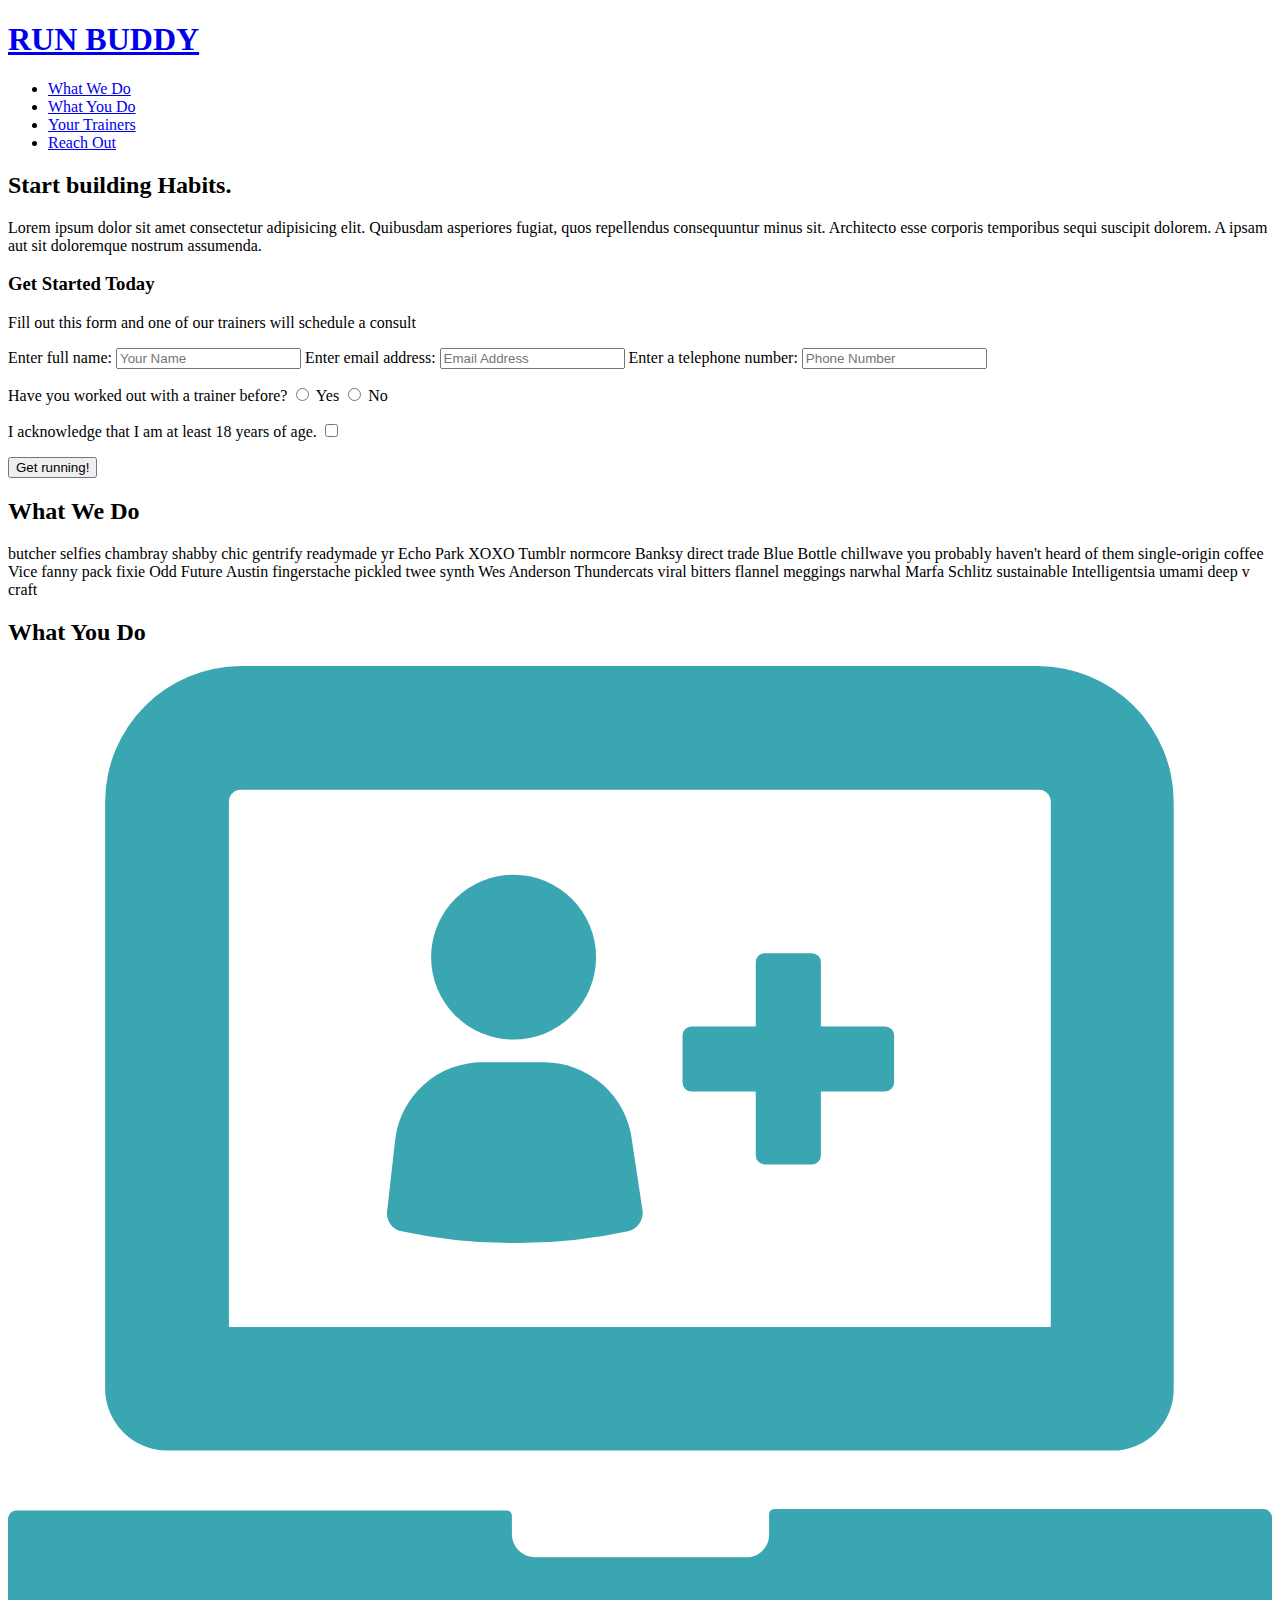
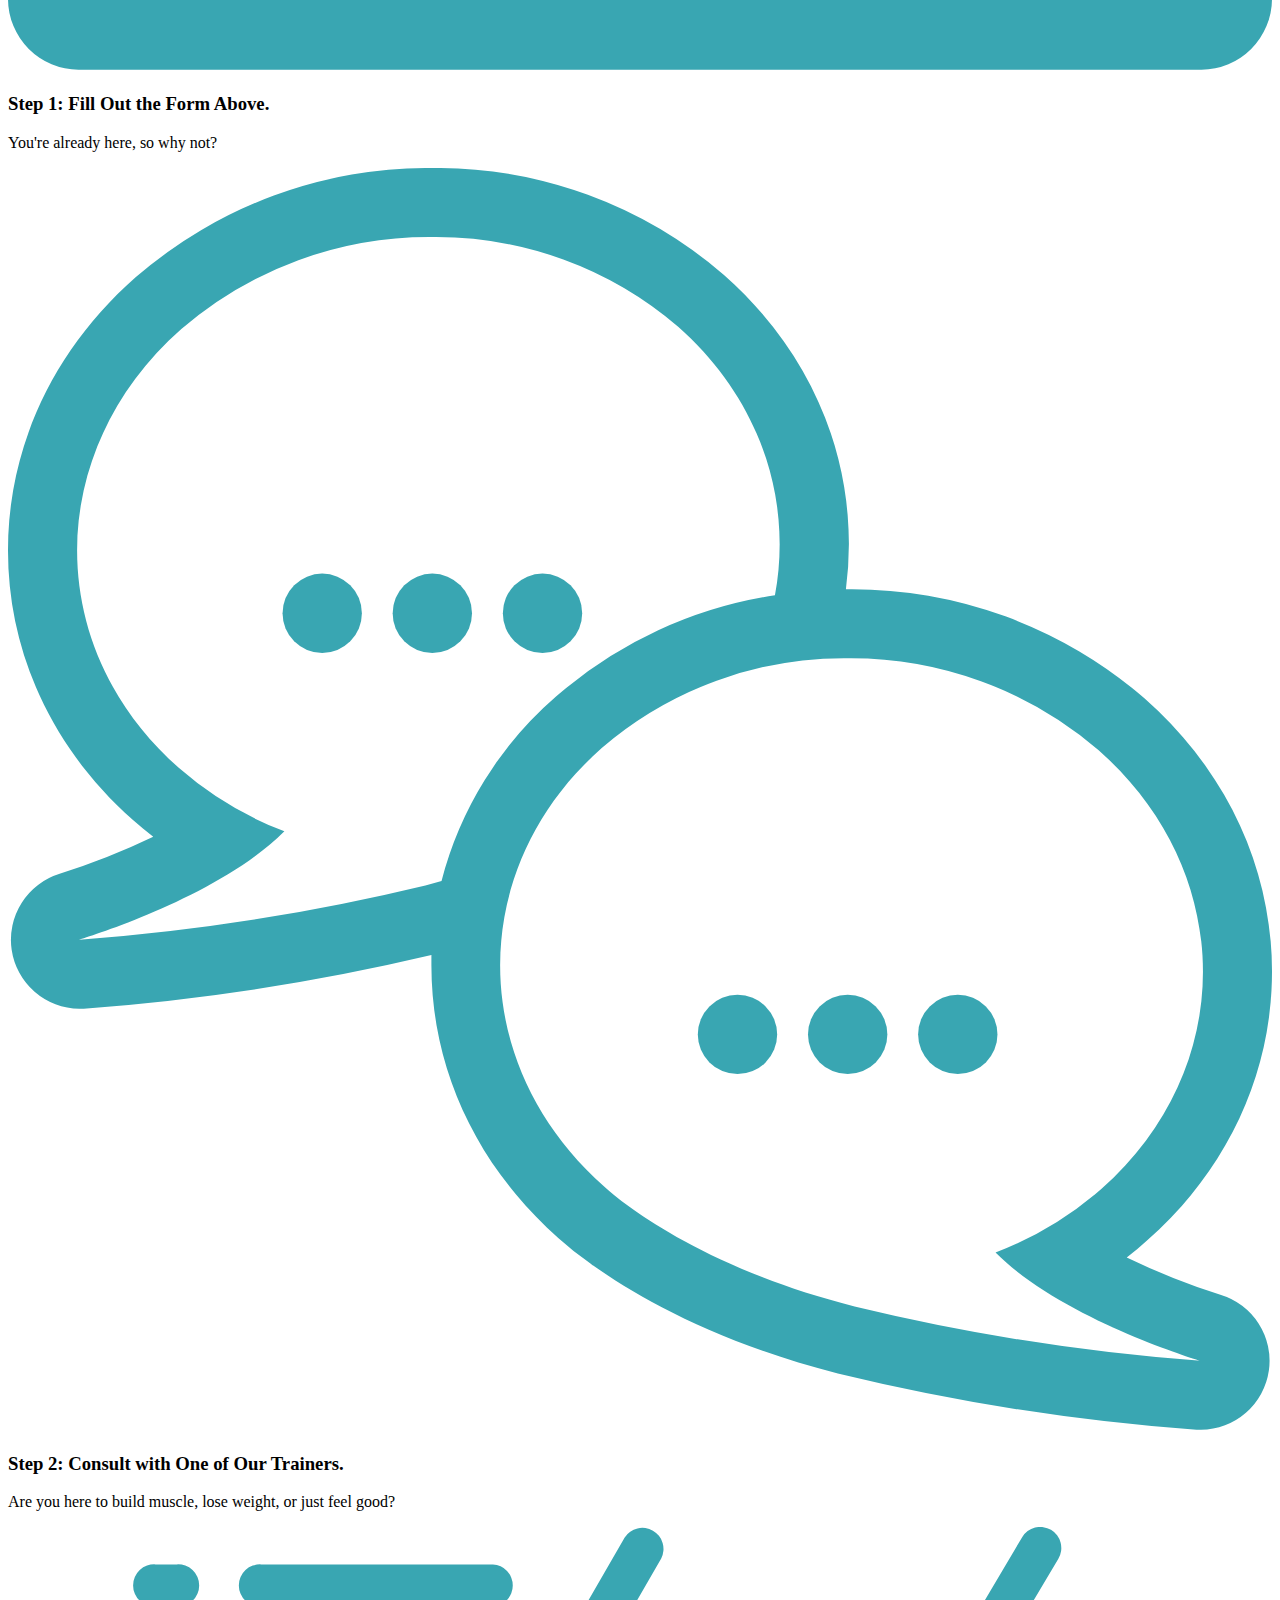
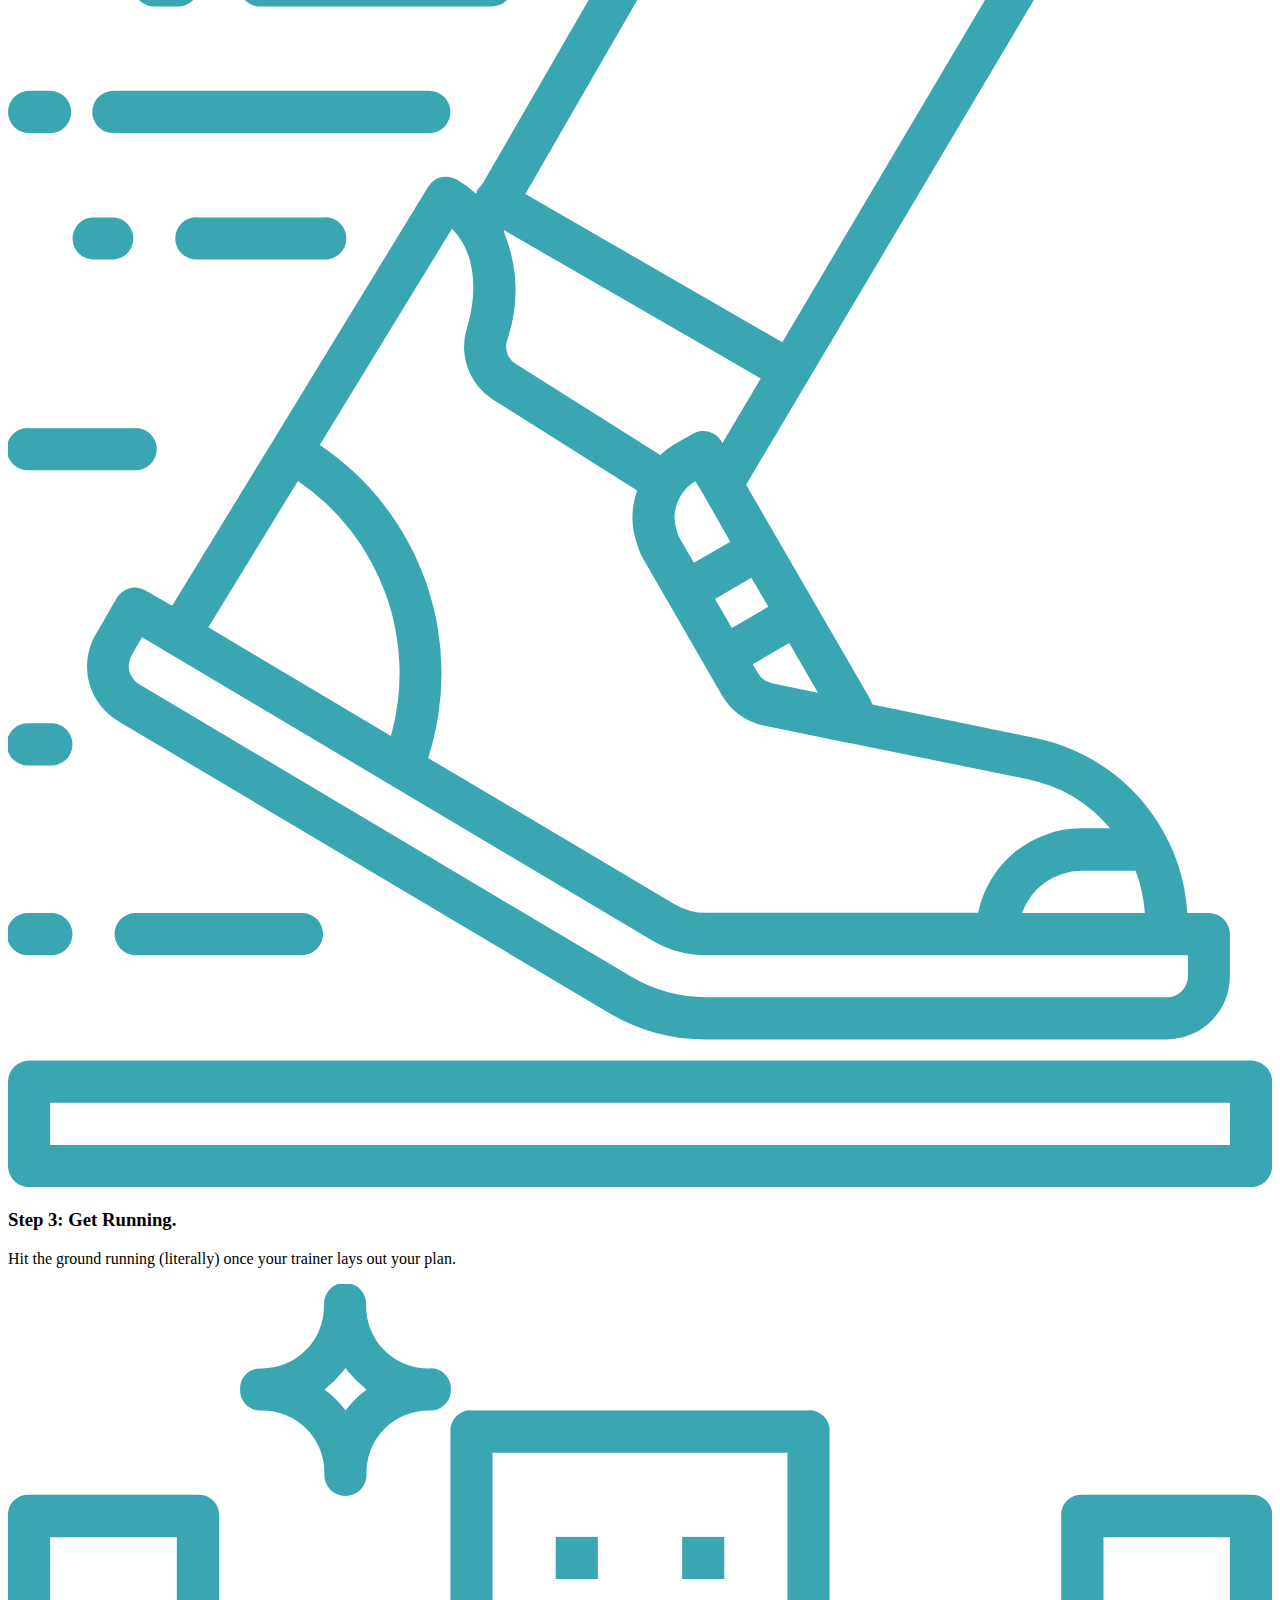
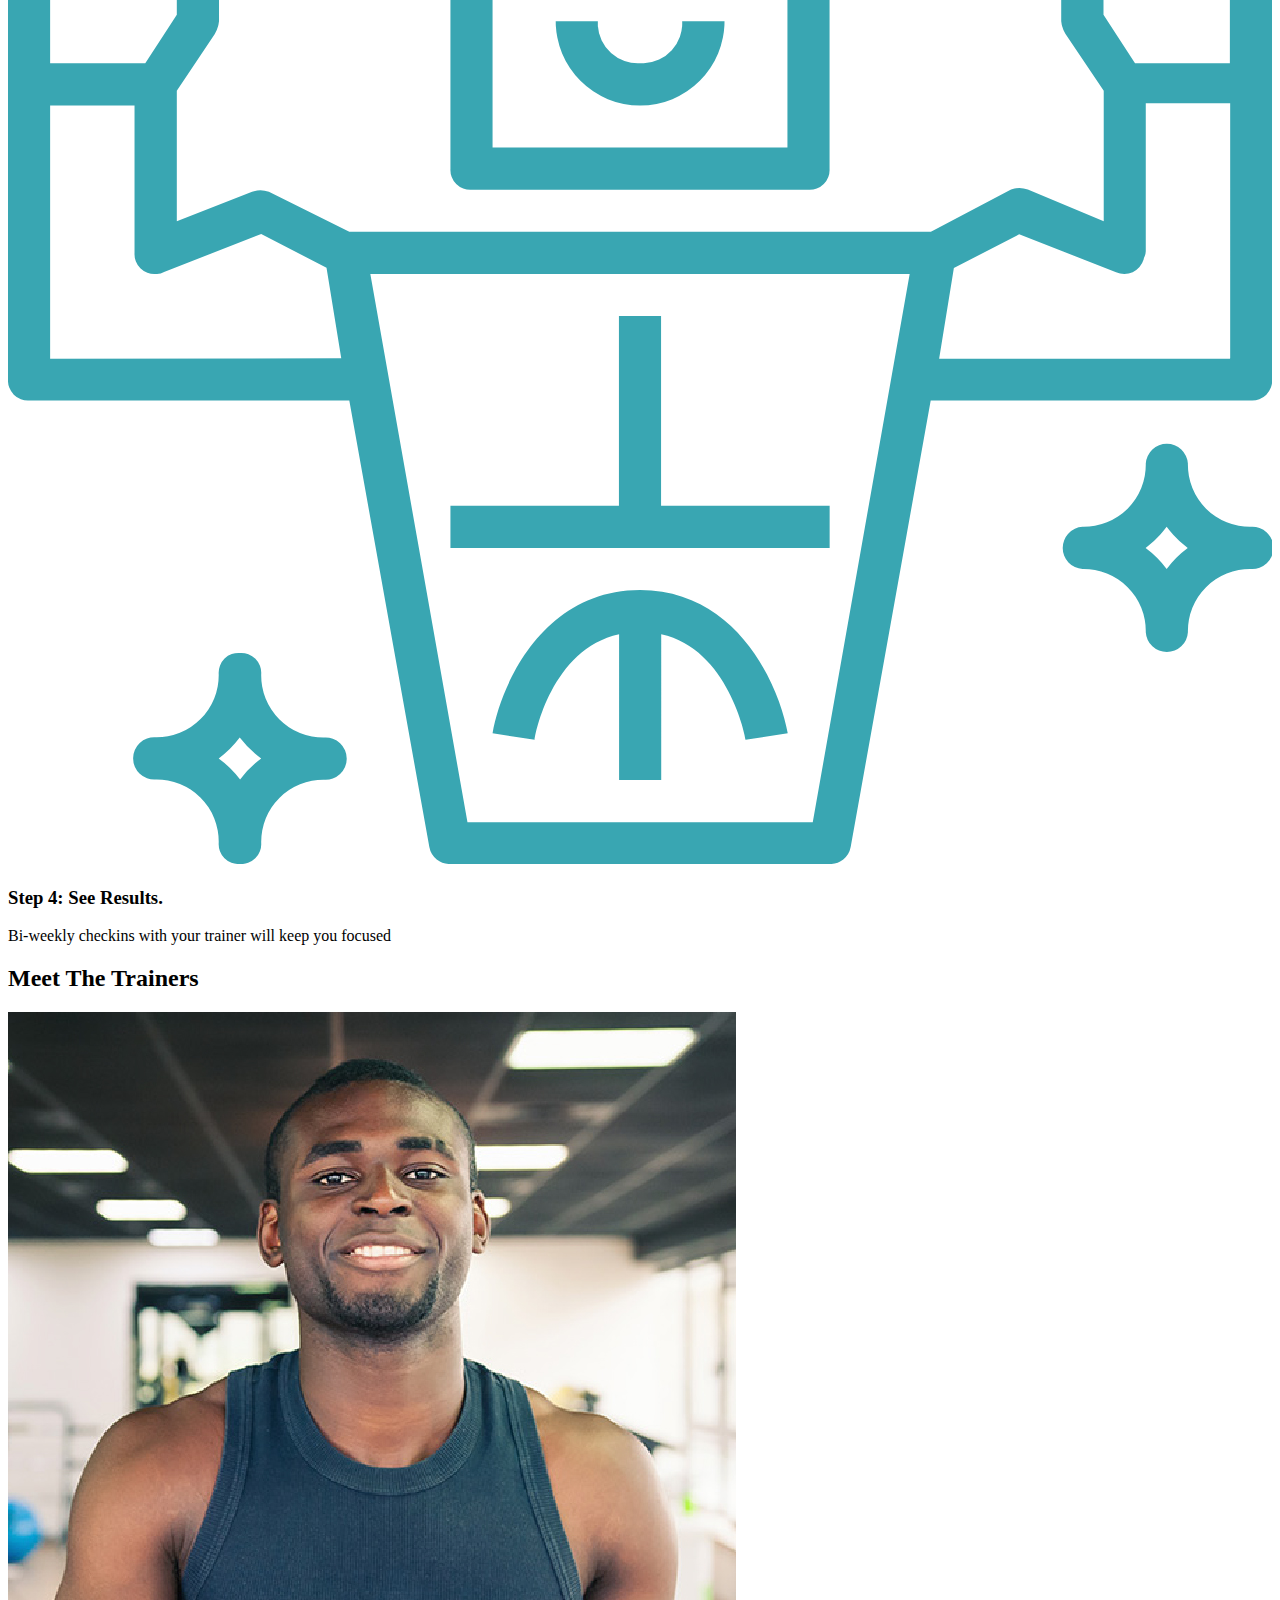
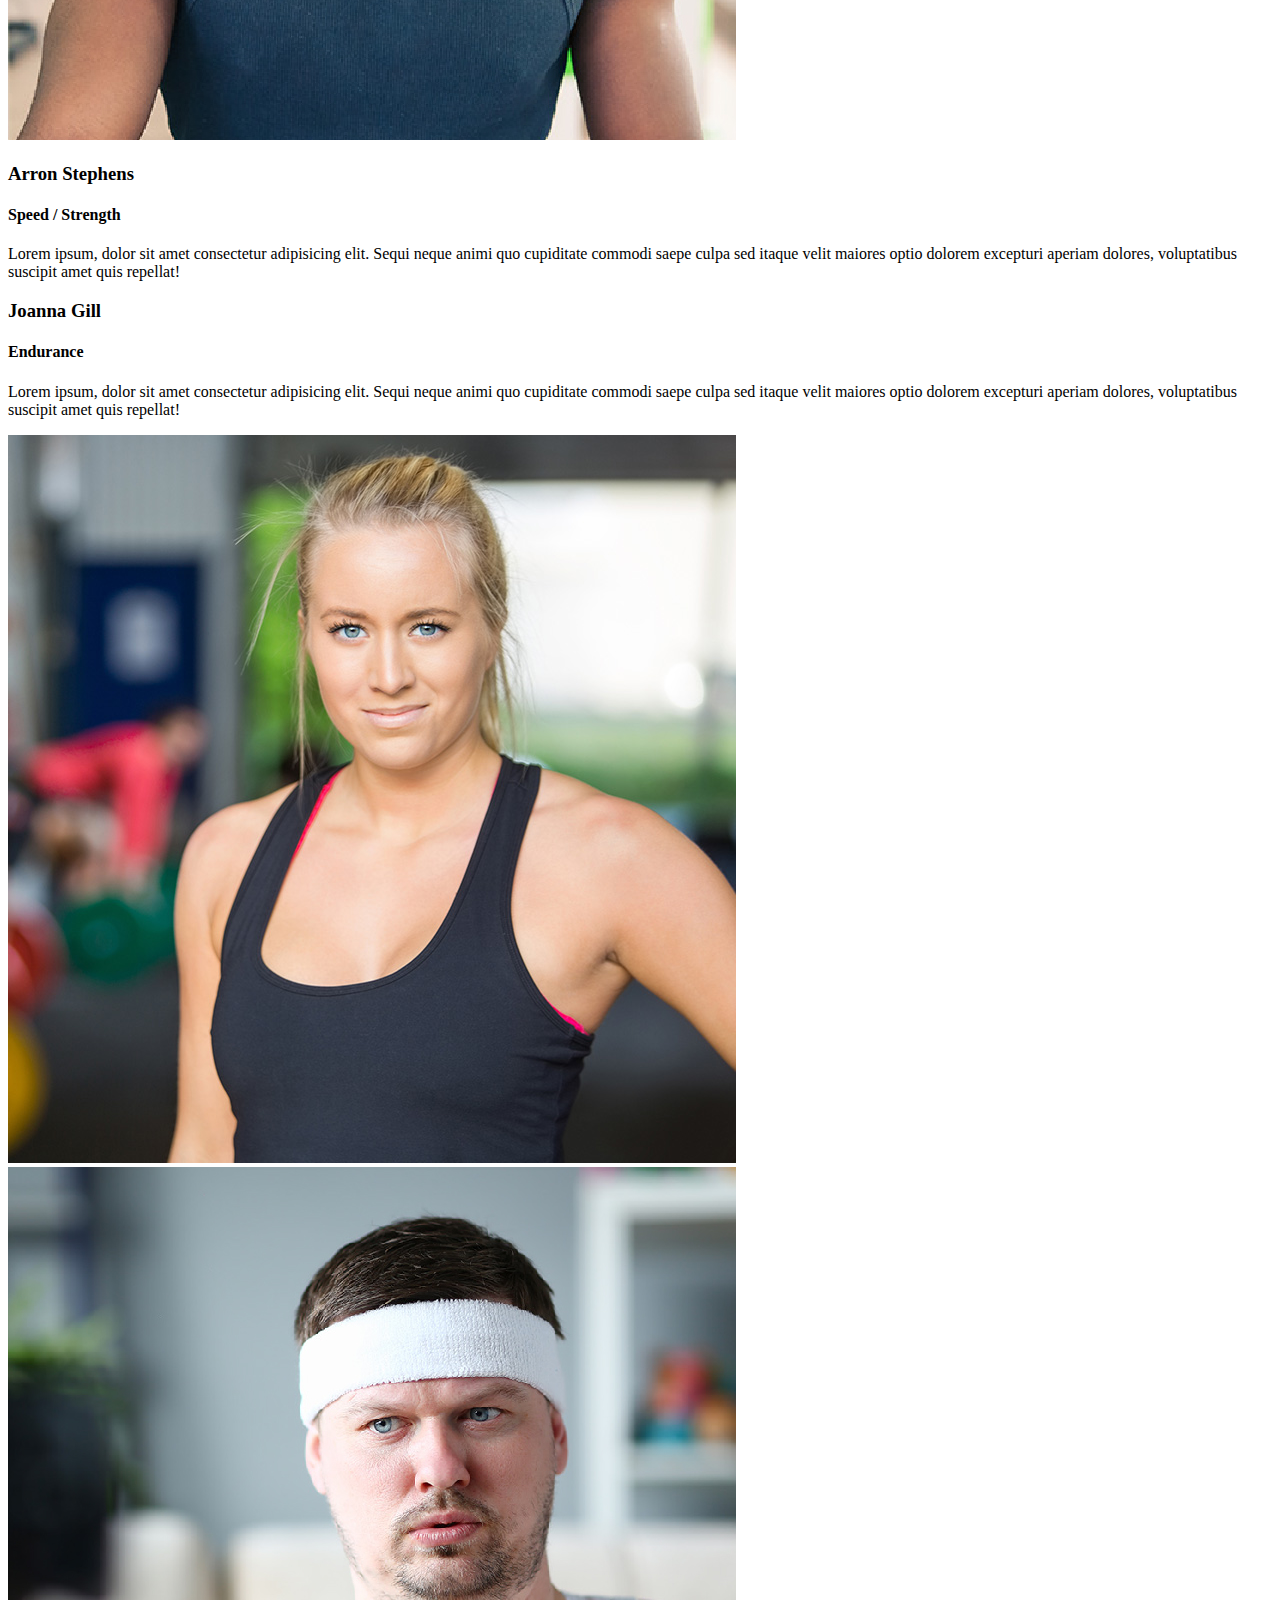
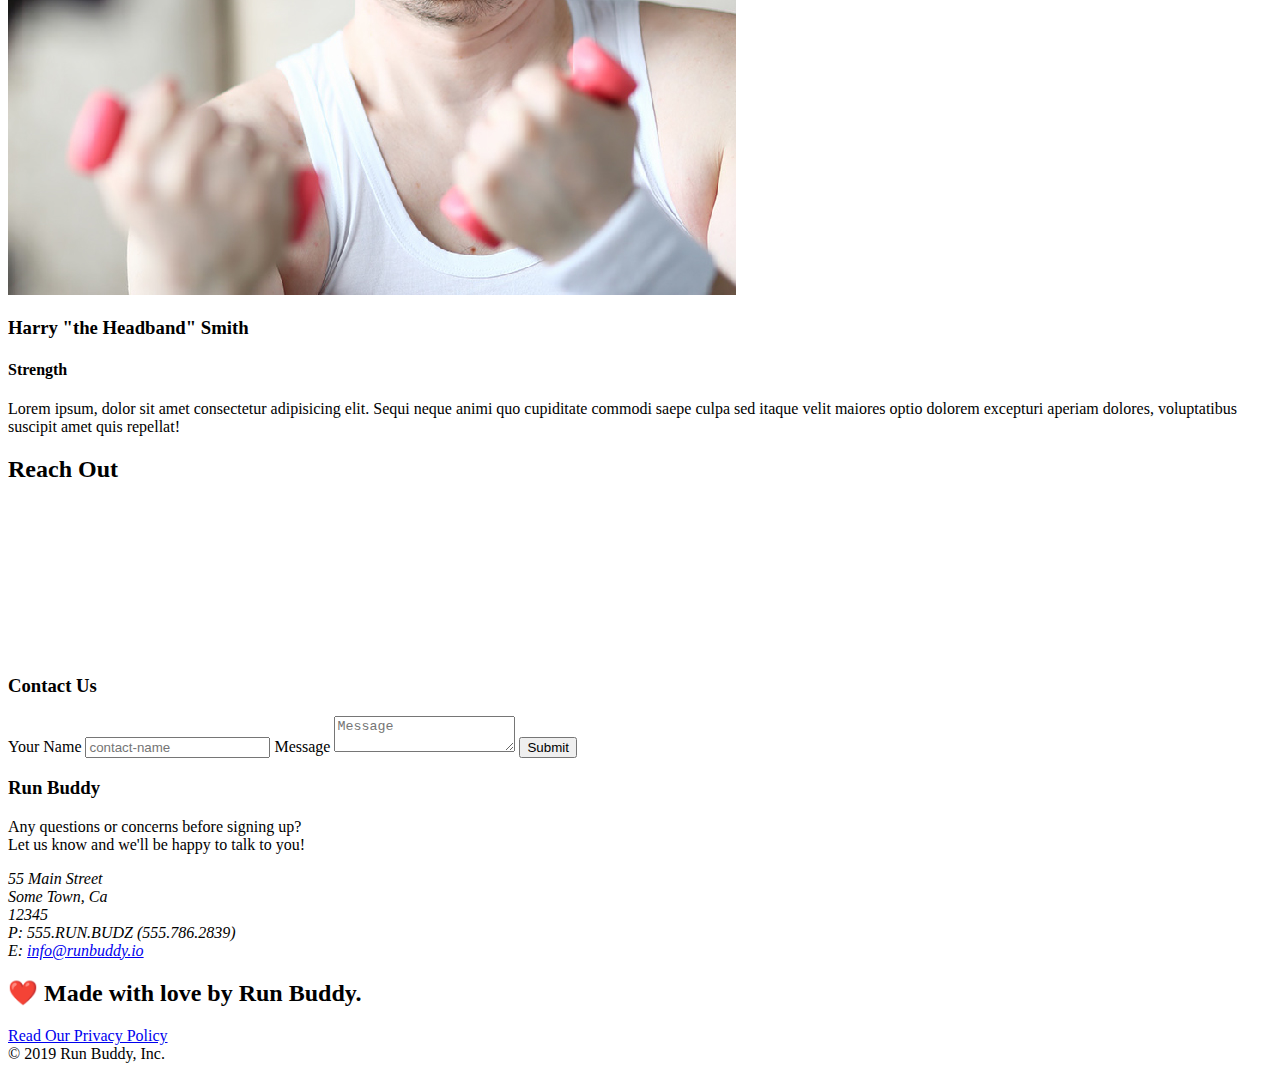
==== index.html @ 90f32eb1 "add flexbox to the hero" ====
<!DOCTYPE html>
<html lang="en">

<head>
  <meta charset="UTF-8" />
  <title>Run Buddy</title>
  <link rel="stylesheet" href="./assets/css/style.css" />
</head>

<body>
  <!-- navigation -->
  <header>
    <h1>
      <a href="/">
        RUN BUDDY
      </a>
    </h1>
    <nav>
      <!-- Unordered list element -->
      <ul>
        <!-- List item element-->
        <li>
          <!-- Anchor element -->
          <a href="#what-we-do">What We Do</a>
        </li>
        <li>
          <a href="#what-you-do">What You Do</a>
        </li>
        <li>
          <a href="#your-trainers">Your Trainers</a>
        </li>
        <li>
          <a href="#reach-out">Reach Out</a>
        </li>
      </ul>
    </nav>
  </header>

  <!-- hero/jumbotron -->
  <section class="hero">

    <div class="hero-cta"> 
      <h2>Start building Habits.</h2>
      <p>Lorem ipsum dolor sit amet consectetur adipisicing elit. Quibusdam asperiores fugiat, quos repellendus consequuntur minus sit. Architecto esse corporis temporibus sequi suscipit dolorem. A ipsam aut sit doloremque nostrum assumenda.</p>
    </div>

    <div class="hero-form">
        <h3>Get Started Today</h3>
        <p>Fill out this form and one of our trainers will schedule a consult</p>
      <form>
        <label for="name">Enter full name:</label>
        <input type="text" placeholder="Your Name" name="name" id="name" class="form-input" />
        <label for="email">Enter email address:</label>
        <input type="text" placeholder="Email Address" name="email" id="email" class="form-input" />
        <label for="phone">Enter a telephone number:</label>
        <input type="text" placeholder="Phone Number" name="phone" id="phone" class="form-input" />
        <p>
          Have you worked out with a trainer before?
          <input type="radio" name="trainer-confirm" id="trainer-yes" />
          <label for="trainer-yes">Yes</label>
          <input type="radio" name="trainer-confirm" id="trainer-no" />
          <label for="trainer-no">No</label>
        </p>
        <p>
          <label for="checkbox">
            I acknowledge that I am at least 18 years of age.
          </label>
          <input type="checkbox" name="checkpoint1" id="checkbox" />
        </p>
        <button type="submit">
          Get running!
        </button>
      </form>
    </div>
    
  </section>

  <!-- "what we do" section -->
  <section id="what-we-do" class="intro">
    <h2 class="section-title primary-border">What We Do</h2>
    <p>
      butcher selfies chambray shabby chic gentrify readymade yr Echo Park XOXO Tumblr normcore Banksy direct trade Blue
      Bottle chillwave you probably haven't heard of them single-origin coffee Vice fanny pack fixie Odd Future Austin
      fingerstache pickled twee synth Wes Anderson Thundercats viral bitters flannel meggings narwhal Marfa Schlitz
      sustainable Intelligentsia umami deep v craft
    </p>
  </section>

  <!-- "what you do" section -->
  <section id="what-you-do" class="steps">
    <h2 class="section-title secondary-border">What You Do</h2>

    <div>
      <img src="./assets/images/step-1.svg" alt="" />
      <h3>Step 1: <span>Fill Out the Form Above.</span></h3>
      <p>You're already here, so why not?</p>
    </div>

    <div>
      <img src="./assets/images/step-2.svg" alt="" />
      <h3>Step 2: <span>Consult with One of Our Trainers.</span></h3>
      <p>Are you here to build muscle, lose weight, or just feel good?</p>
    </div>

    <div>
      <img src="./assets/images/step-3.svg" alt="" />
      <h3>Step 3: <span>Get Running.</span></h3>
      <p>Hit the ground running (literally) once your trainer lays out your plan.</p>
    </div>

    <div>
      <img src="./assets/images/step-4.svg" alt="" />
      <h3>Step 4: <span>See Results.</span></h3>
      <p>Bi-weekly checkins with your trainer will keep you focused</p>
    </div>
  </section>

  <!-- "meet the trainers" section -->
  <section id="your-trainers" class="trainers">
    <h2 class="section-title primary-border">Meet The Trainers</h2>
    <article class="trainer">
      <img src="./assets/images/trainer-1.jpg" alt="Arron Stephens in his workout clothes, ready to pump iron" />
      <div class="trainer-bio text-left">
        <h3>Arron Stephens</h3>
        <h4>Speed / Strength</h4>
        <p>
          Lorem ipsum, dolor sit amet consectetur adipisicing elit. Sequi neque animi quo cupiditate commodi saepe culpa
          sed
          itaque velit maiores optio dolorem excepturi aperiam dolores, voluptatibus suscipit amet quis repellat!
        </p>
      </div>
    </article>

    <!-- second trainer bio -->
    <article class="trainer">
      <div class="trainer-bio text-right">
        <h3>Joanna Gill</h3>
        <h4>Endurance</h4>
        <p>
          Lorem ipsum, dolor sit amet consectetur adipisicing elit. Sequi neque animi quo cupiditate commodi saepe culpa
          sed
          itaque velit maiores optio dolorem excepturi aperiam dolores, voluptatibus suscipit amet quis repellat!
        </p>
      </div>
      <img src="./assets/images/trainer-2.jpg" alt="Joanna Gill cooling off after a workout" />
    </article>

    <!-- third trainer bio -->
    <article class="trainer">
      <img src="./assets/images/trainer-3.jpg"
        alt="Harry Smith wearing a headband and lifting comically small pink weights" />
      <div class="trainer-bio text-left">
        <h3>Harry "the Headband" Smith</h3>
        <h4>Strength</h4>
        <p>
          Lorem ipsum, dolor sit amet consectetur adipisicing elit. Sequi neque animi quo cupiditate commodi saepe culpa
          sed
          itaque velit maiores optio dolorem excepturi aperiam dolores, voluptatibus suscipit amet quis repellat!
        </p>
      </div>
    </article>
  </section>

  <!-- "reach out" section -->
  <section id="reach-out" class="contact">
    <h2 class="section-title secondary-border">Reach Out</h2>
    <div class="contact-info">
      <iframe 
        src="https://www.google.com/maps/embed?pb=!1m18!1m12!1m3!1d3147.1079747227936!2d-120.42364418397035!3d37.92790791110593!2m3!1f0!2f0!3f0!3m2!1i1024!2i768!4f13.1!3m3!1m2!1s0x8090c49129b6ac57%3A0xb56c7eb95a2cd8bd!2sMain%20St%2C%20California%2095327!5e0!3m2!1sen!2sus!4v1616426329495!5m2!1sen!2sus"
        style="border:0;" 
        allowfullscreen=""
        loading="lazy">
      </iframe>

      <div class="contact-form">
        <h3>Contact Us</h3>
        <form>
          <label for="contact-name">Your Name</label>
          <input type="text" placeholder="contact-name" id="contact-name"/>

          <label for="contact-message">Message</label>
          <textarea placeholder="Message" id="contact-message"></textarea>

          <button type="submit">Submit</button>
        </form>
      </div> 

      <div>
        <h3>Run Buddy</h3>
        <p>
          Any questions or concerns before signing up?
          <br />
          Let us know and we'll be happy to talk to you!
        </p>
        <address>
          55 Main Street <br />
          Some Town, Ca <br />
          12345<br />
          P: 555.RUN.BUDZ (555.786.2839)<br />
          E: <a href="mailto:info@runbuddy.io">info@runbuddy.io</a>
        </address>
      </div>
    </div>
  </section>

  <!-- footer -->
  <footer>
    <h2>❤️ Made with love by Run Buddy.</h2>
    <div>
      <a href="./privacy-policy.html">Read Our Privacy Policy</a><br />
      &copy; 2019 Run Buddy, Inc.
    </div>
  </footer>
</body>

</html>
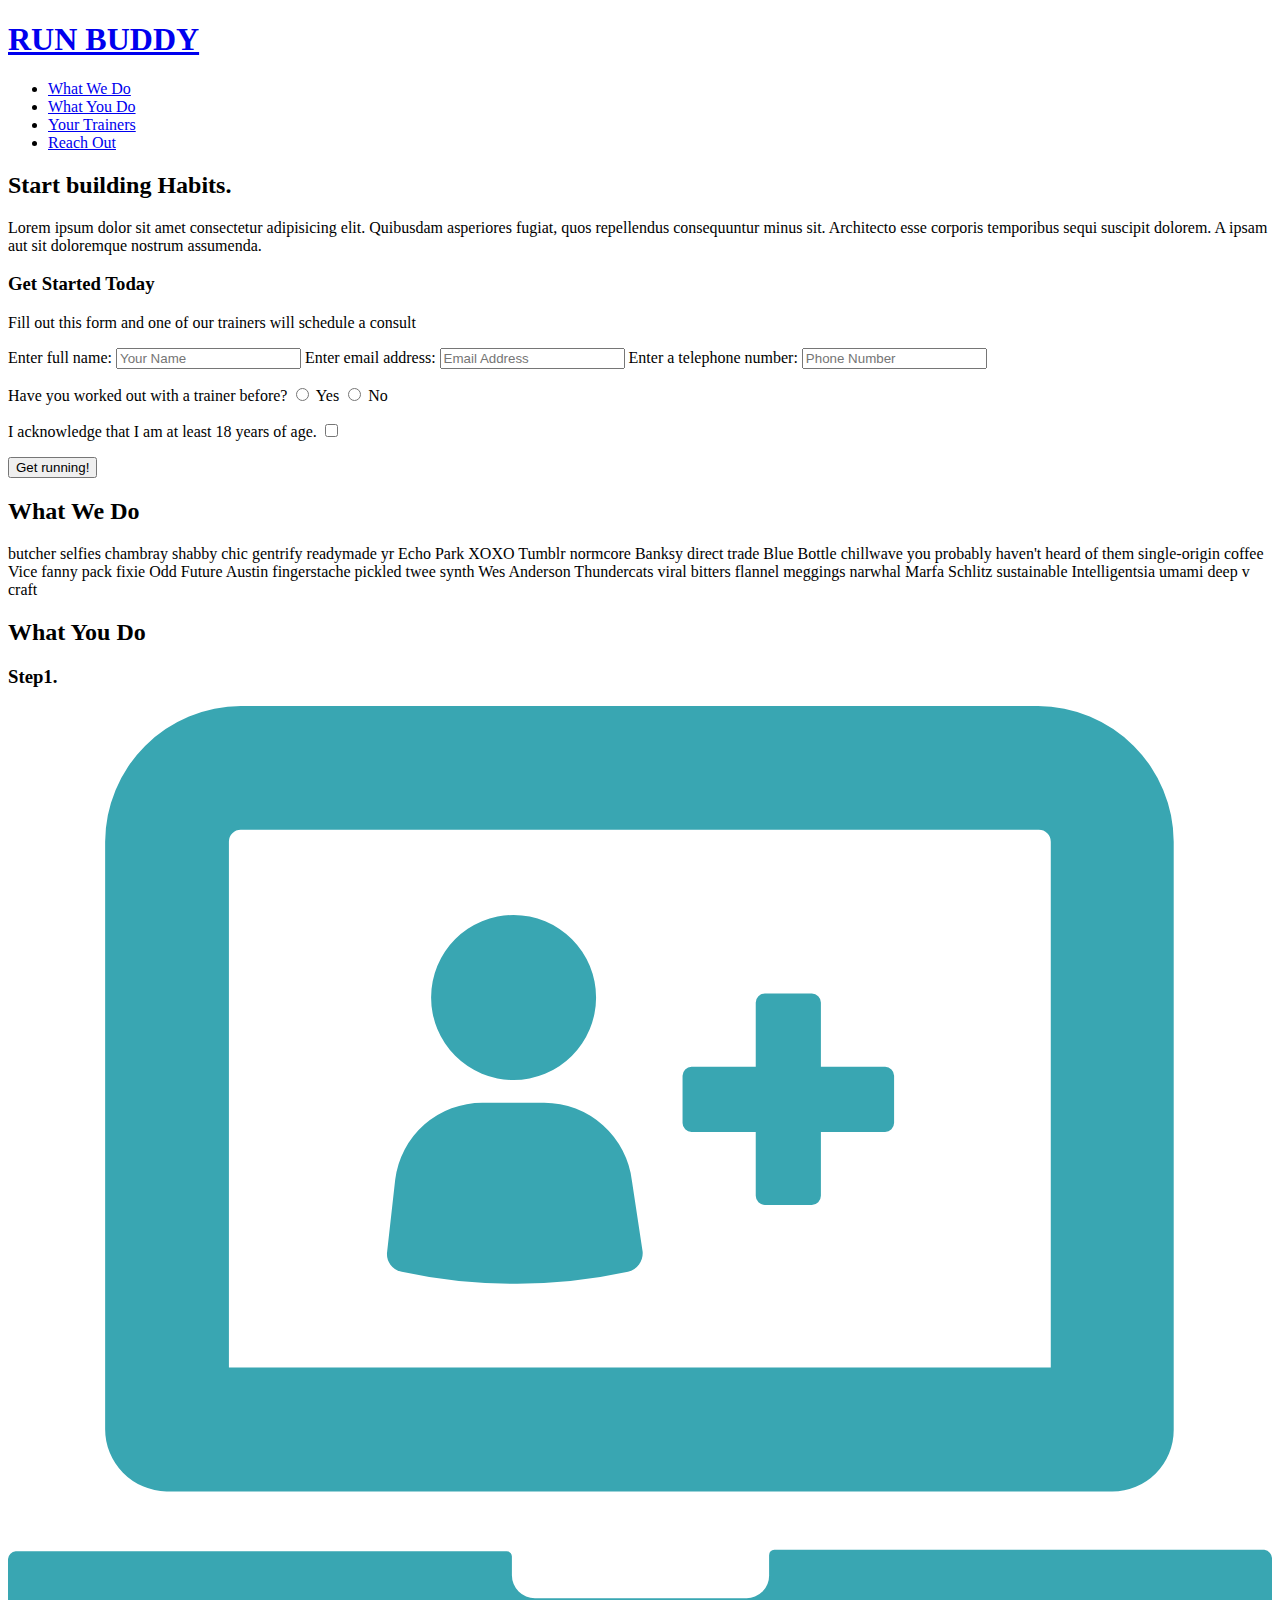
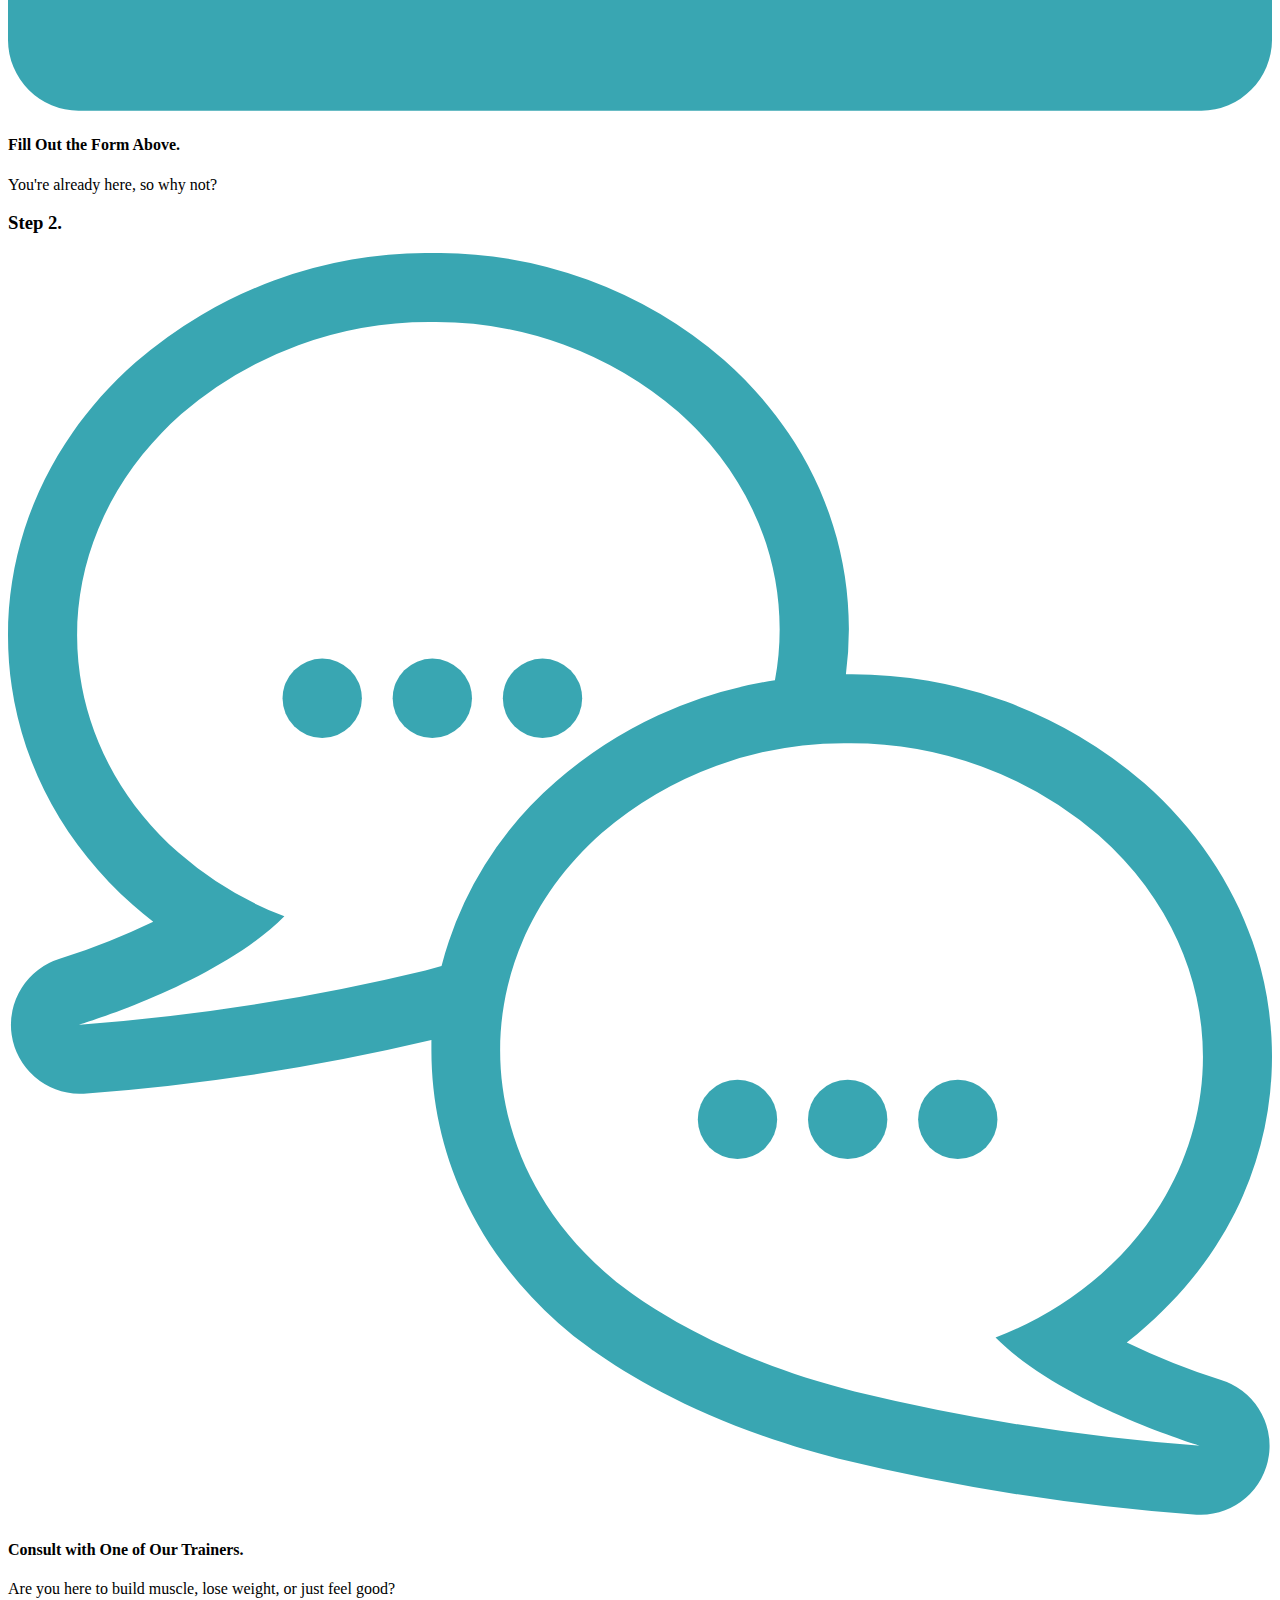
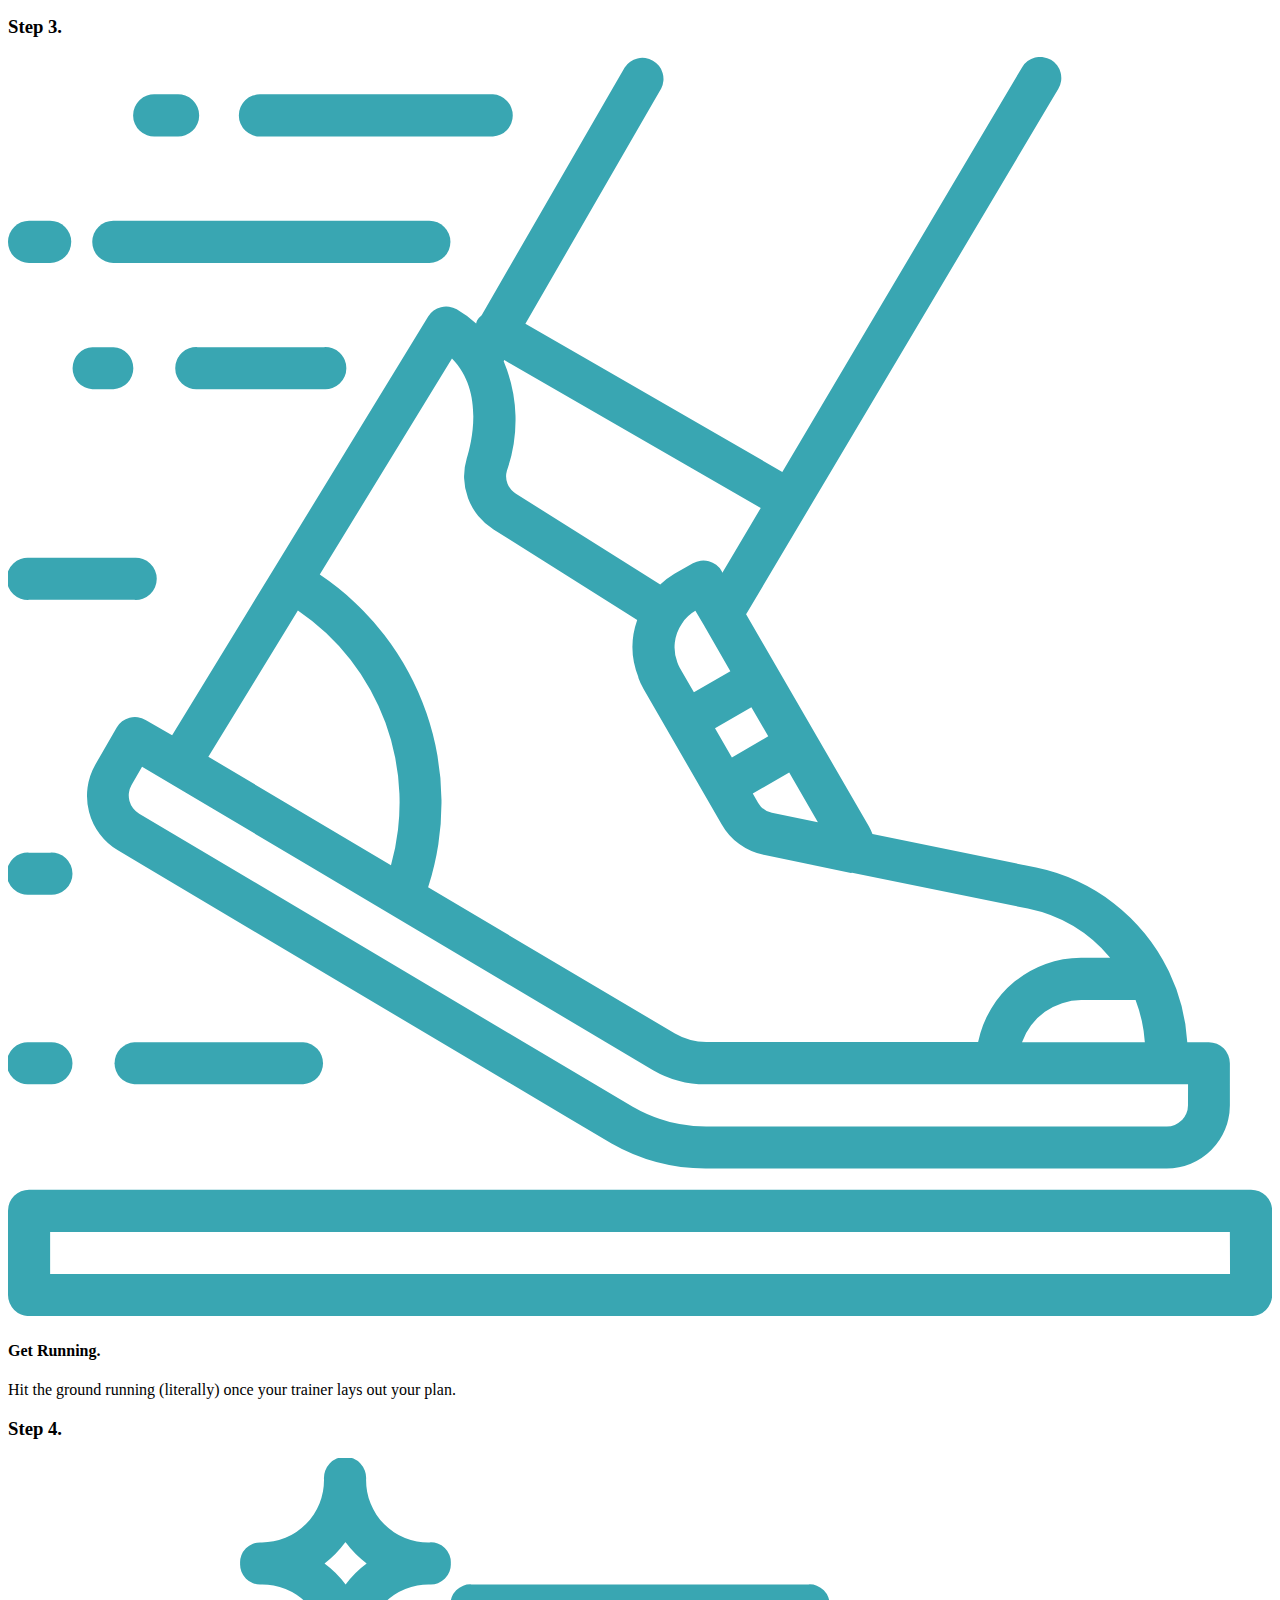
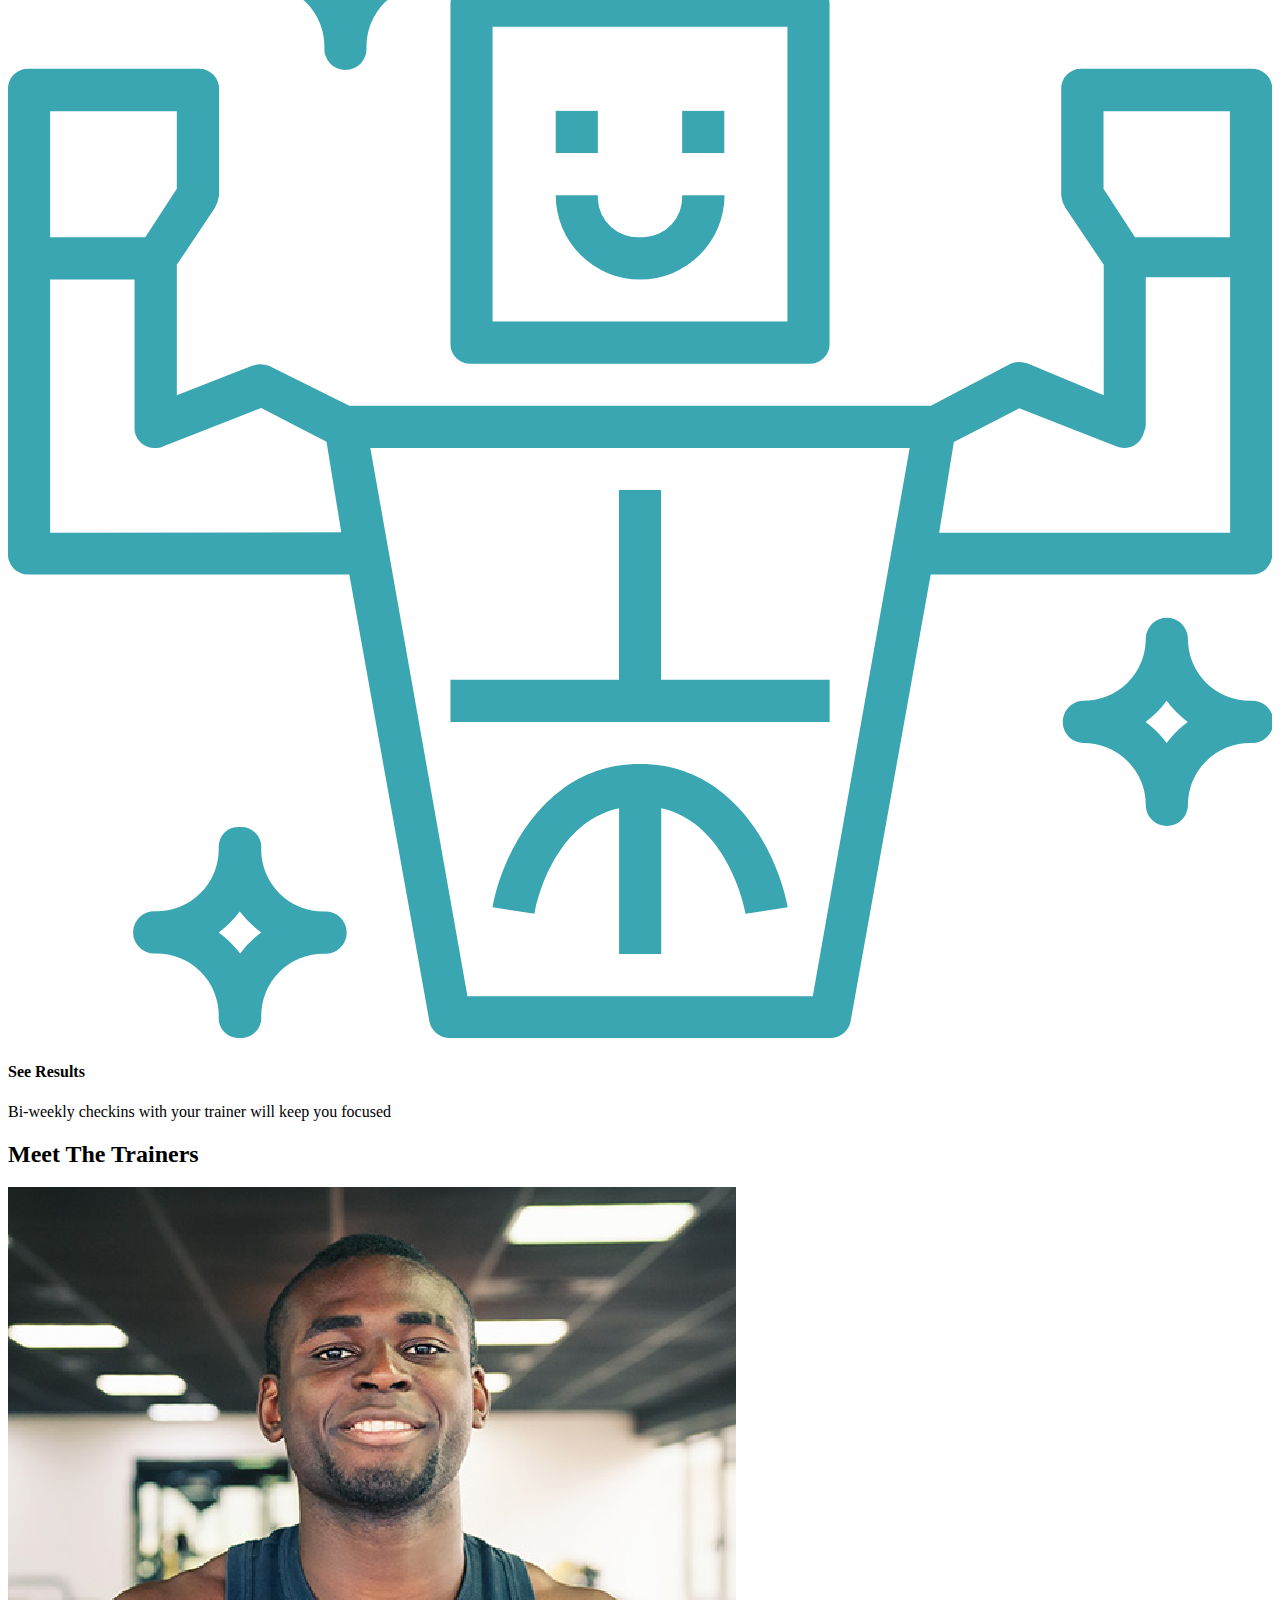
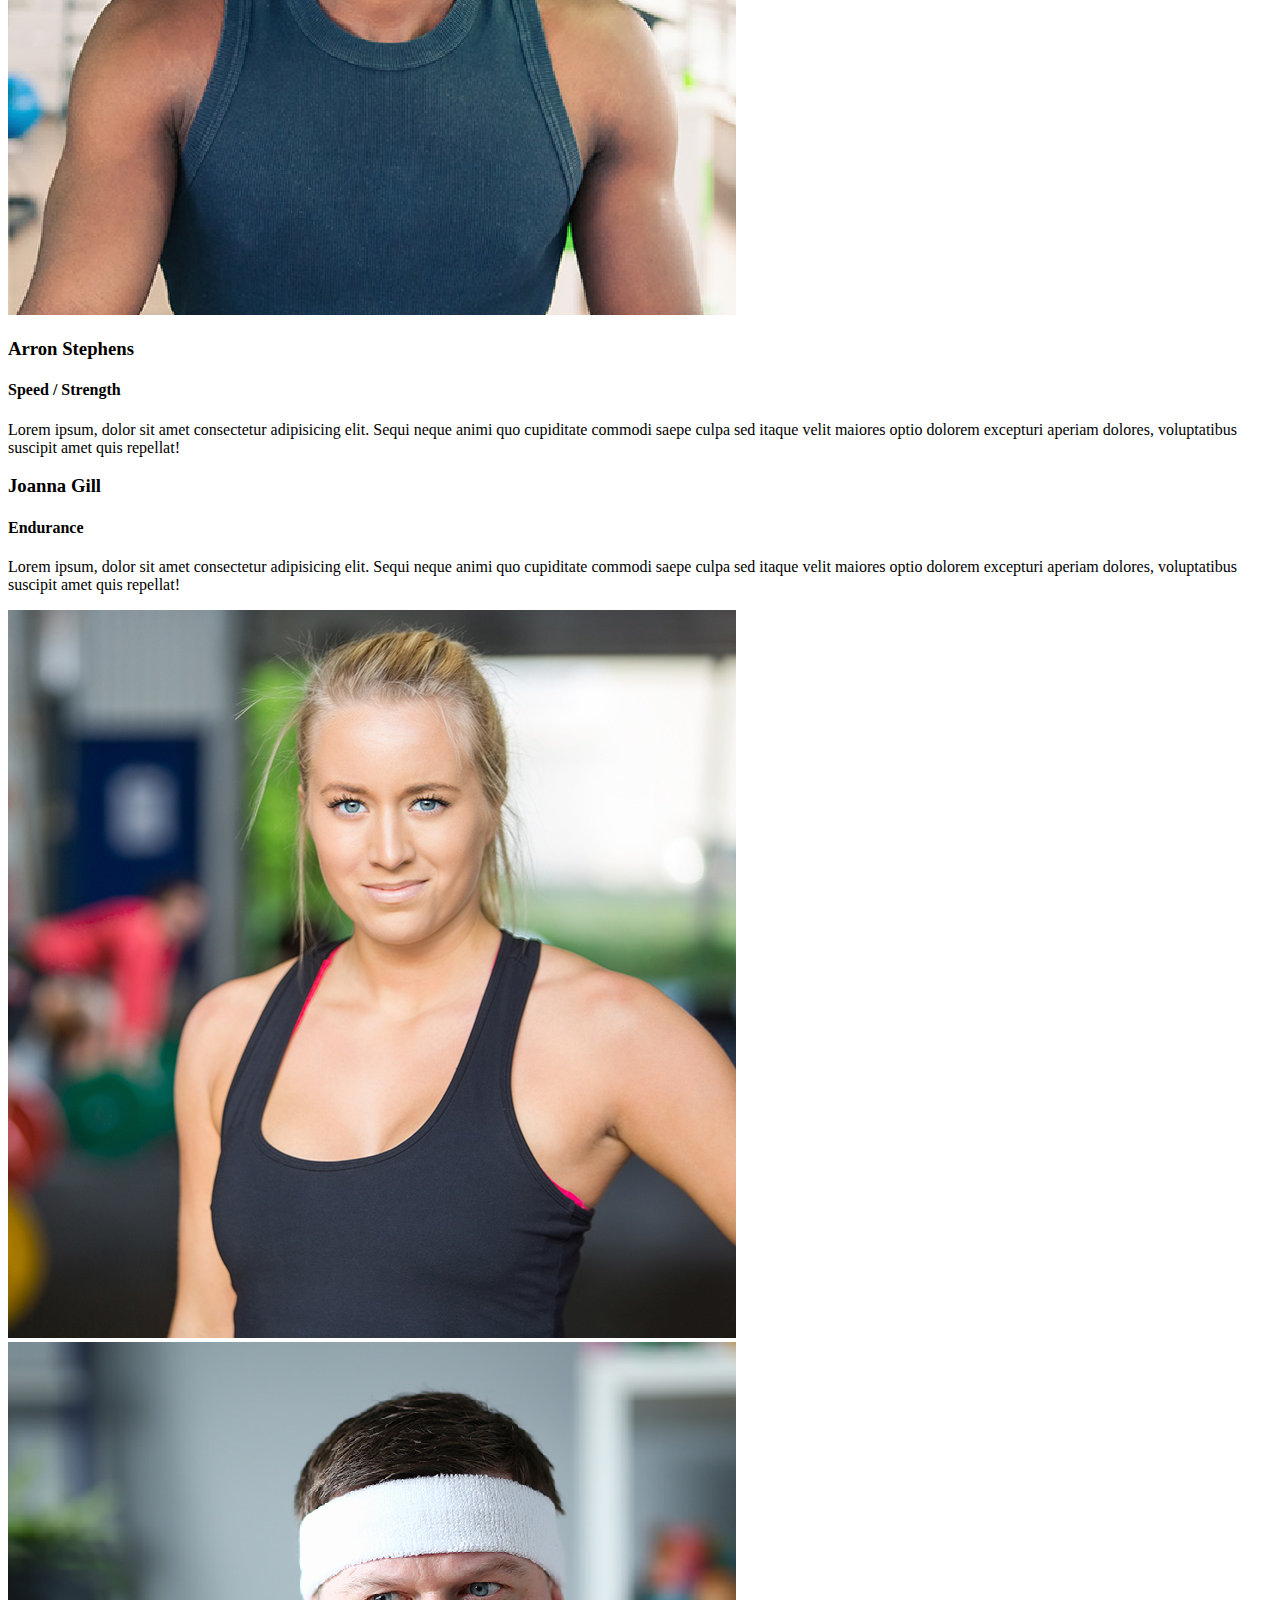
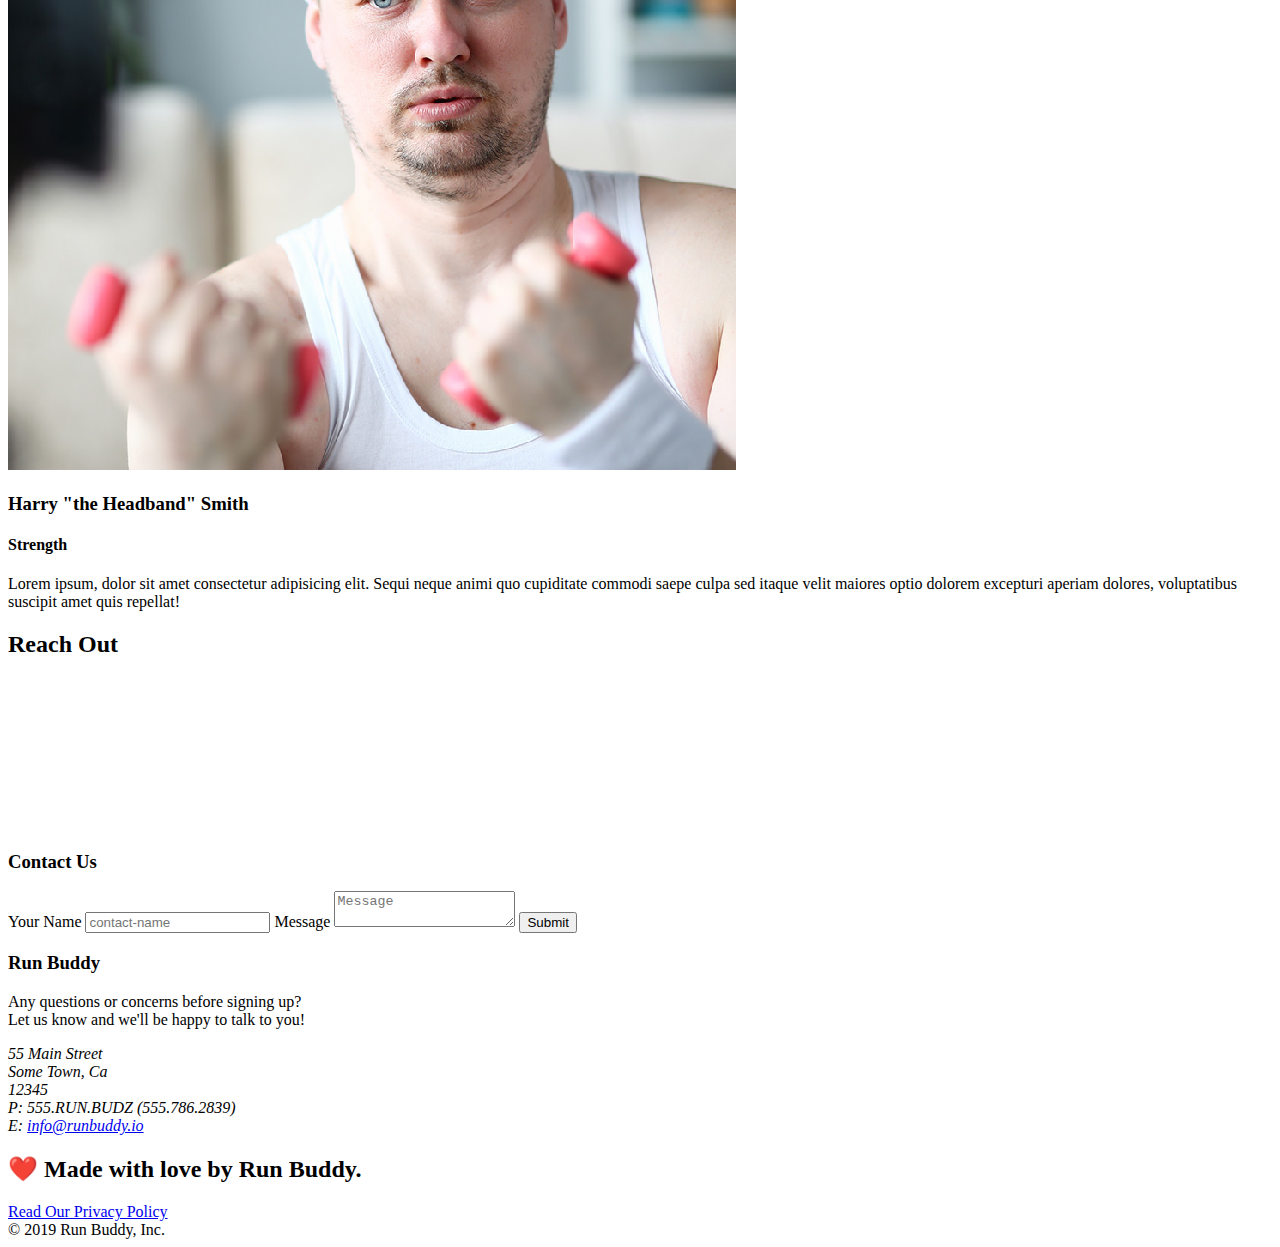
==== commit f4080440: "add flexbox to the steps" ====
--- a/index.html
+++ b/index.html
@@ -72,52 +72,96 @@
         </button>
       </form>
     </div>
-    
+
   </section>
 
   <!-- "what we do" section -->
   <section id="what-we-do" class="intro">
-    <h2 class="section-title primary-border">What We Do</h2>
-    <p>
+    <div class="flex-row">
+      <h2 class="section-title primary-border">
+        What We Do
+      </h2>
+    </div>
+    <div class="flex-row">
+      <p>
       butcher selfies chambray shabby chic gentrify readymade yr Echo Park XOXO Tumblr normcore Banksy direct trade Blue
       Bottle chillwave you probably haven't heard of them single-origin coffee Vice fanny pack fixie Odd Future Austin
       fingerstache pickled twee synth Wes Anderson Thundercats viral bitters flannel meggings narwhal Marfa Schlitz
       sustainable Intelligentsia umami deep v craft
-    </p>
+      </p>
+    </div> 
   </section>
 
   <!-- "what you do" section -->
   <section id="what-you-do" class="steps">
-    <h2 class="section-title secondary-border">What You Do</h2>
-
-    <div>
-      <img src="./assets/images/step-1.svg" alt="" />
-      <h3>Step 1: <span>Fill Out the Form Above.</span></h3>
-      <p>You're already here, so why not?</p>
-    </div>
-
-    <div>
-      <img src="./assets/images/step-2.svg" alt="" />
-      <h3>Step 2: <span>Consult with One of Our Trainers.</span></h3>
-      <p>Are you here to build muscle, lose weight, or just feel good?</p>
-    </div>
-
-    <div>
-      <img src="./assets/images/step-3.svg" alt="" />
-      <h3>Step 3: <span>Get Running.</span></h3>
-      <p>Hit the ground running (literally) once your trainer lays out your plan.</p>
-    </div>
-
-    <div>
-      <img src="./assets/images/step-4.svg" alt="" />
-      <h3>Step 4: <span>See Results.</span></h3>
-      <p>Bi-weekly checkins with your trainer will keep you focused</p>
+
+    <div class="flex-row">
+      <h2 class="section-title secondary-border">
+        What You Do
+      </h2>
+    </div>
+
+    <div class="step">
+      <h3>Step1.</h3>
+      <div class="step-info">
+        <div class="step-image">
+          <img src="./assets/images/step-1.svg" alt="" />
+        </div>
+        <div class="step-text">
+          <h4>Fill Out the Form Above.</h4>
+          <p>You're already here, so why not?</p>
+        </div>  
+      </div>
+    </div>
+
+    <div class="step">
+      <h3>Step 2.</h3>
+      <div class="step-info">
+         <div class="step-image">
+           <img src="./assets/images/step-2.svg" alt="" />
+         </div>
+        <div class="step-text">
+          <h4>Consult with One of Our Trainers.</h4>
+          <p>Are you here to build muscle, lose weight, or just feel good?</p>
+         </div>
+       </div>
+    </div>     
+
+    <div class="step">
+      <h3>Step 3.</h3>
+      <div class="step-info">
+        <div class="step-image">
+          <img src="./assets/images/step-3.svg" alt="" />
+        </div>
+        <div class="step-text">
+          <h4>Get Running.</h4>
+          <p>Hit the ground running (literally) once your trainer lays out your plan.</p>
+        </div>
+      </div>      
+    </div>
+
+    <div class="step">
+      <h3>Step 4.</h3>
+      <div class="step-info">
+        <div class="step-image">
+          <img src="./assets/images/step-4.svg" alt="" />
+        </div>
+        <div class="step-text">
+          <h4>See Results</h4>
+          <p>Bi-weekly checkins with your trainer will keep you focused</p>
+        </div>
+      </div>      
     </div>
   </section>
 
   <!-- "meet the trainers" section -->
   <section id="your-trainers" class="trainers">
-    <h2 class="section-title primary-border">Meet The Trainers</h2>
+    <div class="flex-row">
+      <h2 class="section-title primary-border">
+        Meet The Trainers
+      </h2>
+    </div>
+
     <article class="trainer">
       <img src="./assets/images/trainer-1.jpg" alt="Arron Stephens in his workout clothes, ready to pump iron" />
       <div class="trainer-bio text-left">
@@ -163,7 +207,12 @@
 
   <!-- "reach out" section -->
   <section id="reach-out" class="contact">
-    <h2 class="section-title secondary-border">Reach Out</h2>
+    <div class="section-row"></div>
+      <h2 class="section-title secondary-border">
+        Reach Out
+      </h2>
+    </div>
+
     <div class="contact-info">
       <iframe 
         src="https://www.google.com/maps/embed?pb=!1m18!1m12!1m3!1d3147.1079747227936!2d-120.42364418397035!3d37.92790791110593!2m3!1f0!2f0!3f0!3m2!1i1024!2i768!4f13.1!3m3!1m2!1s0x8090c49129b6ac57%3A0xb56c7eb95a2cd8bd!2sMain%20St%2C%20California%2095327!5e0!3m2!1sen!2sus!4v1616426329495!5m2!1sen!2sus"
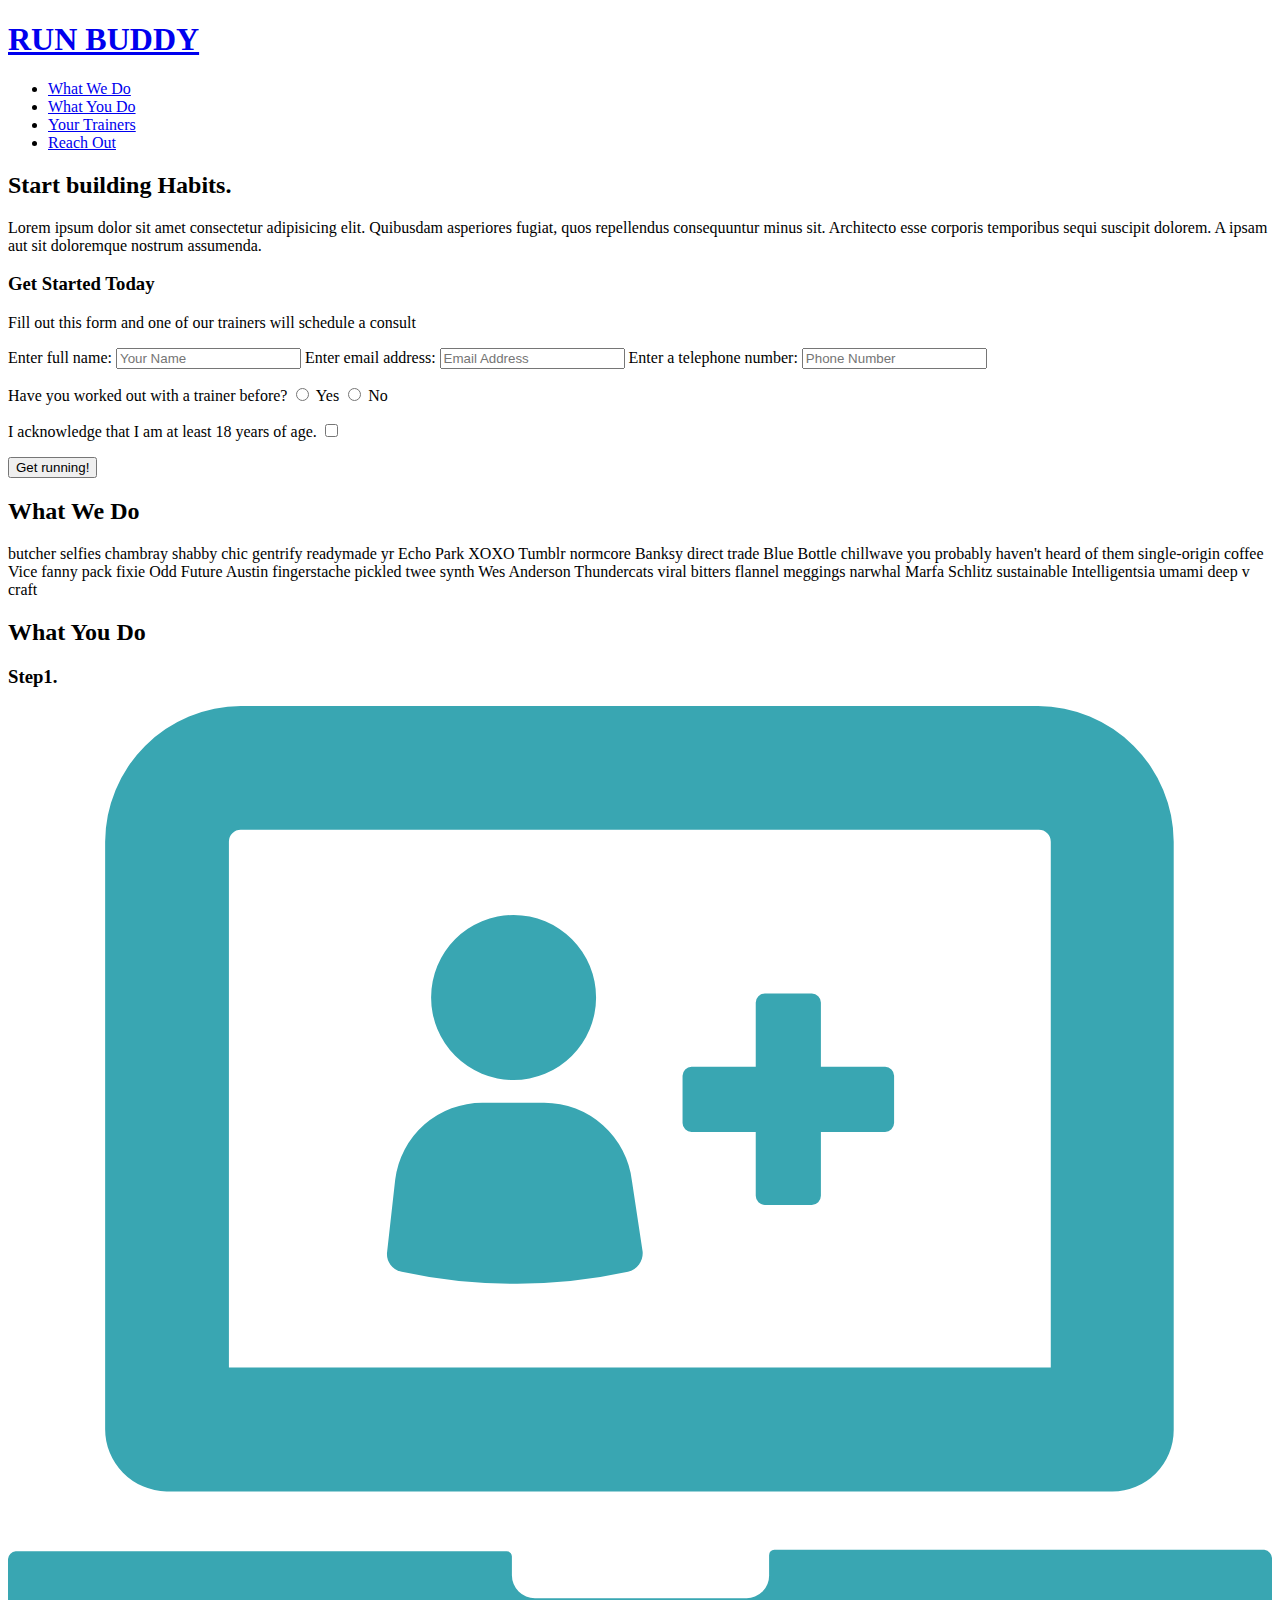
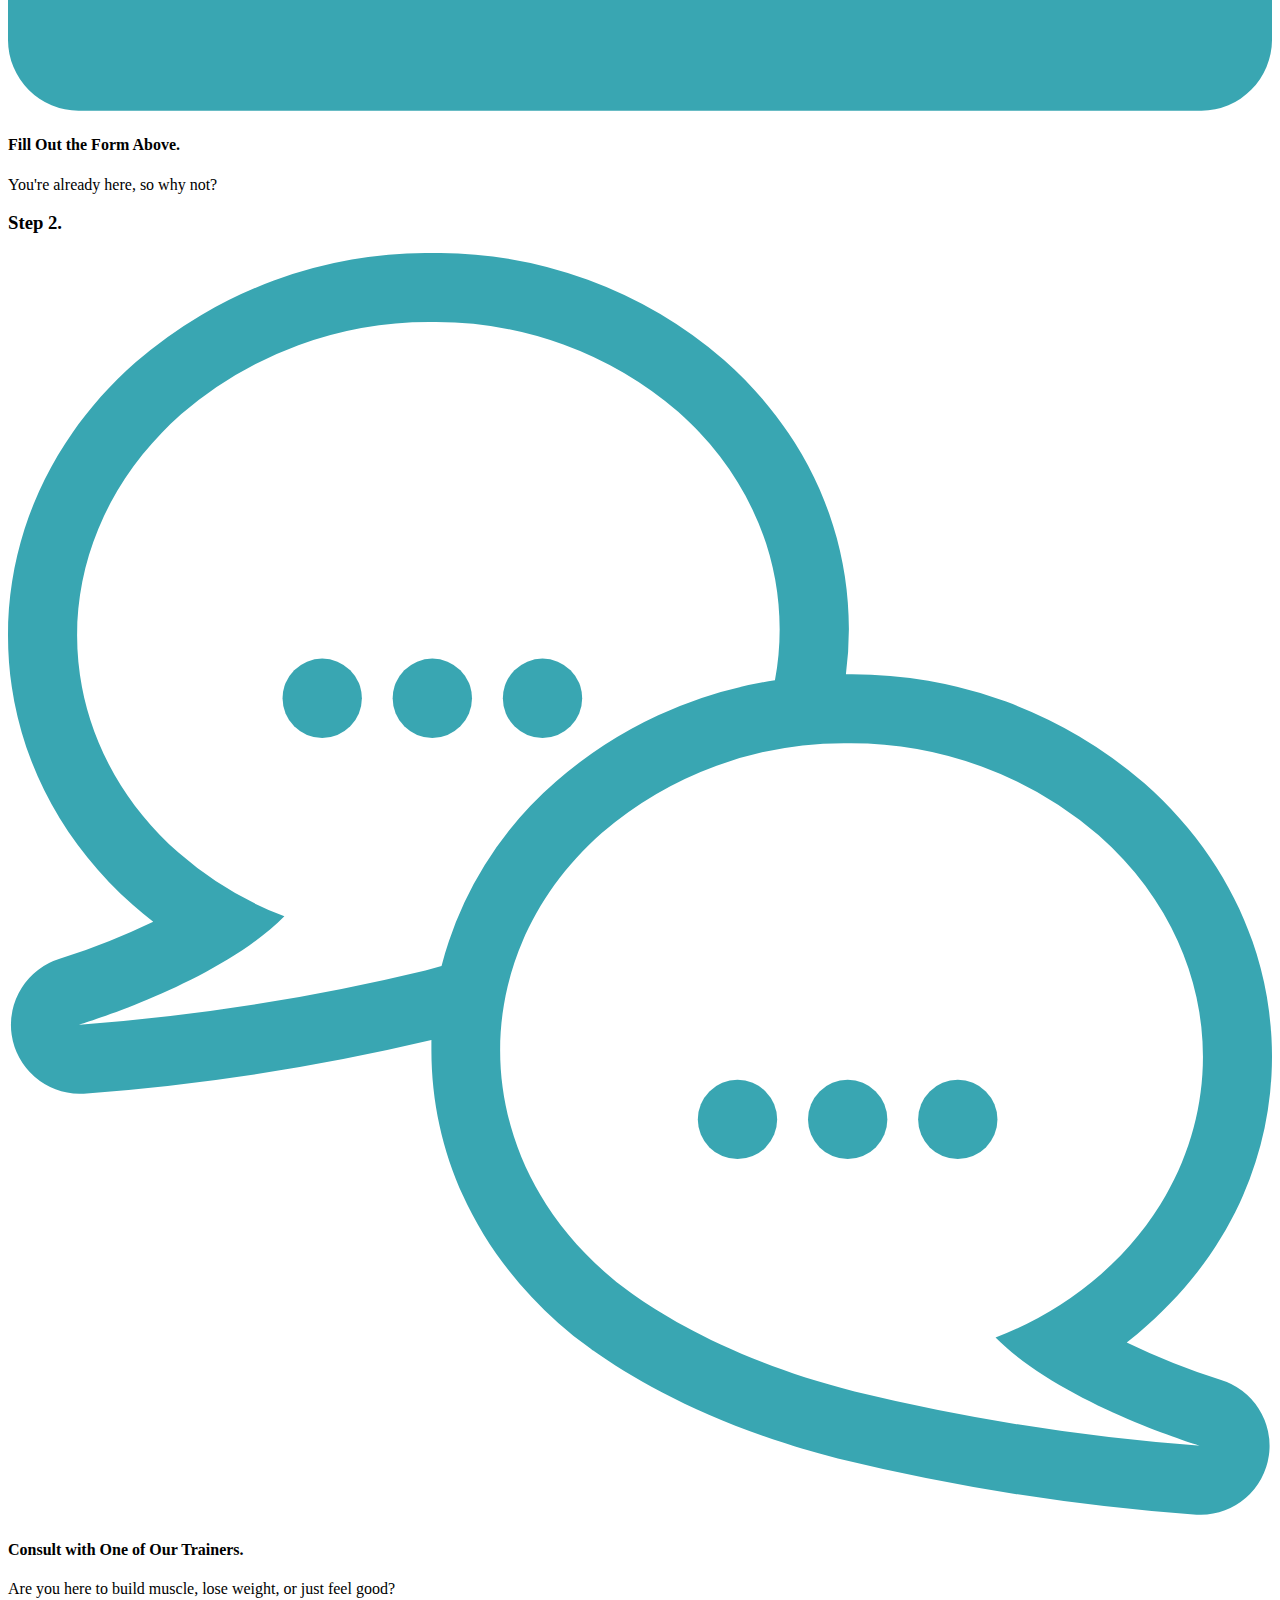
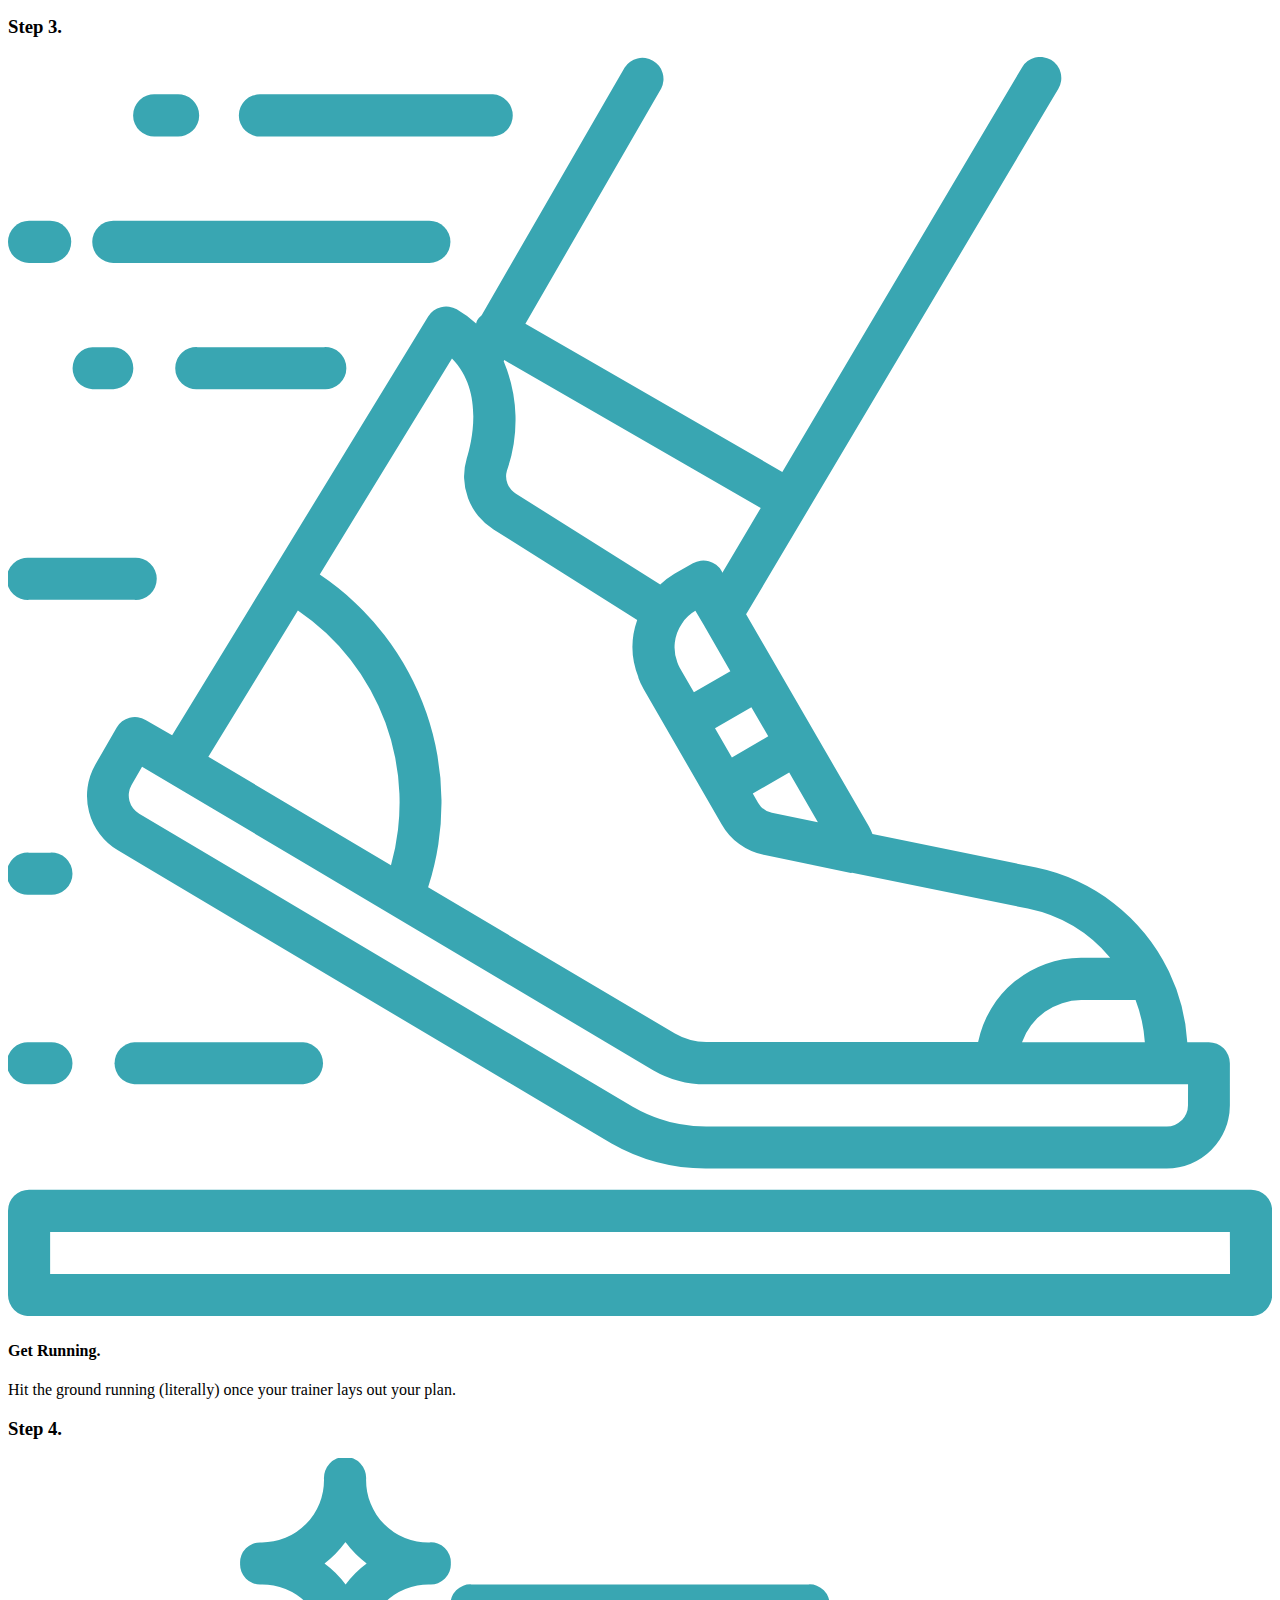
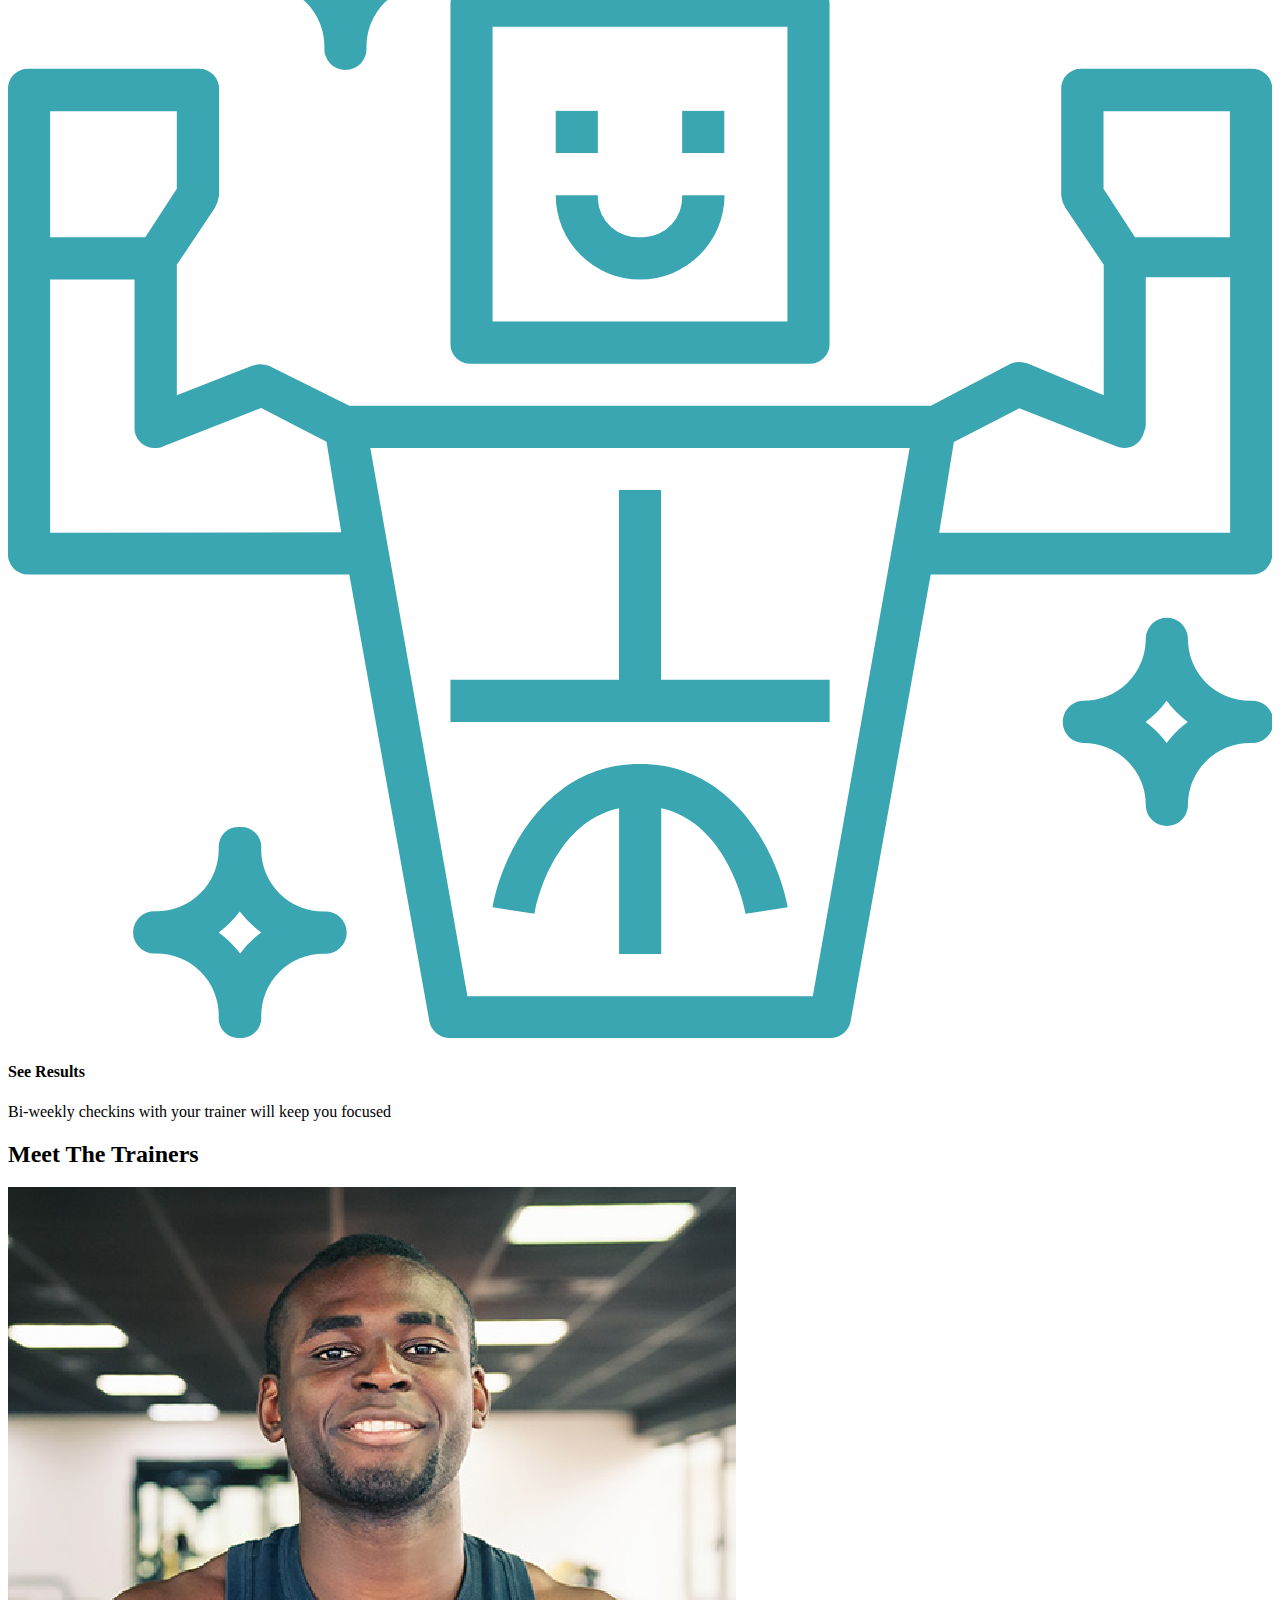
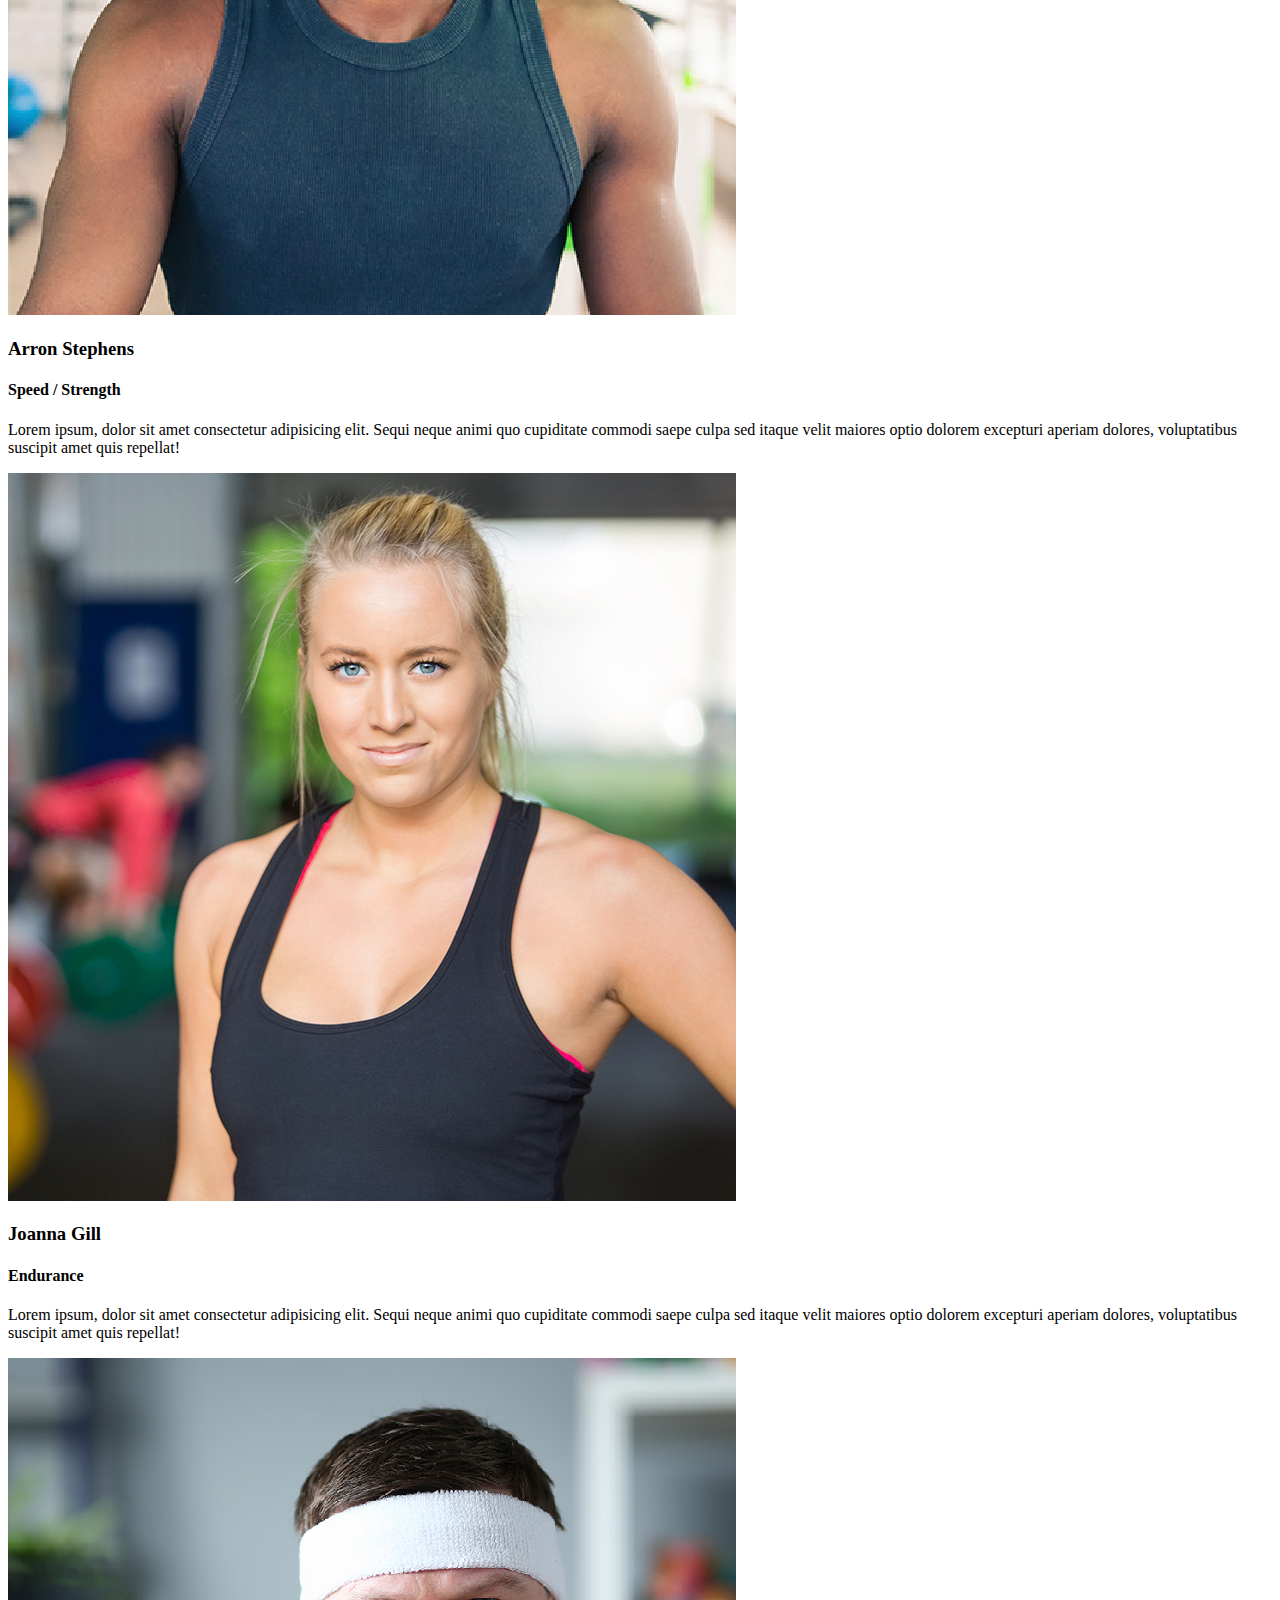
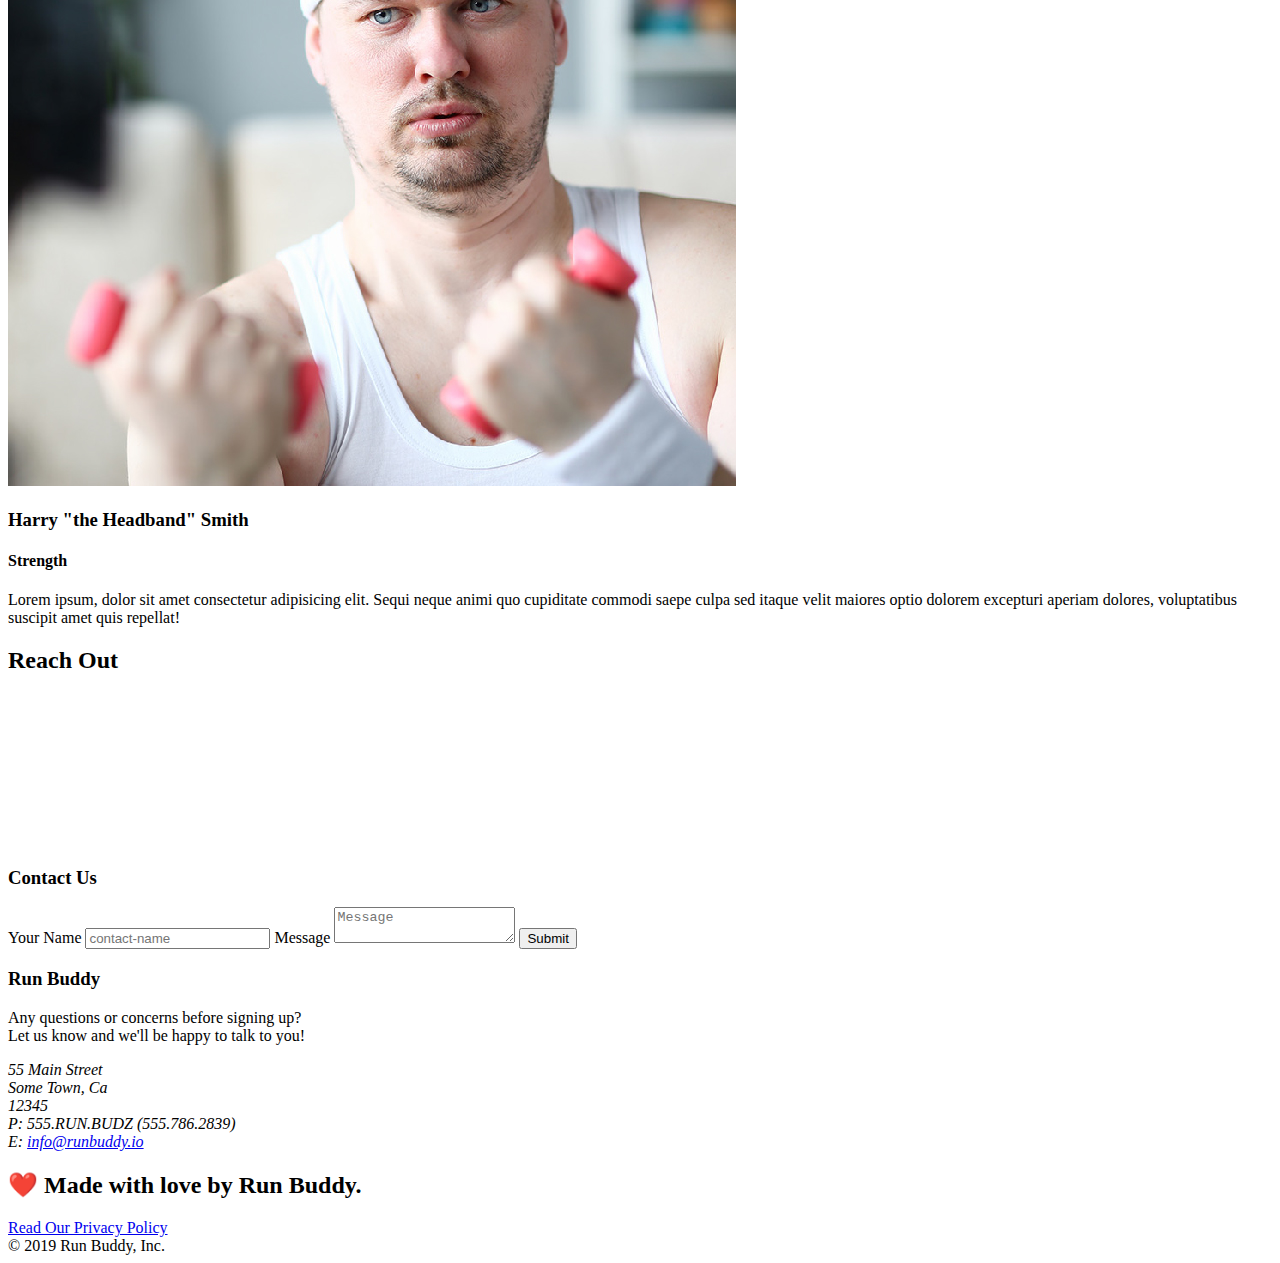
==== commit cbba3830: "add flexbox to the trainers" ====
--- a/index.html
+++ b/index.html
@@ -155,54 +155,57 @@
   </section>
 
   <!-- "meet the trainers" section -->
-  <section id="your-trainers" class="trainers">
+  <section id="your-trainers">
     <div class="flex-row">
       <h2 class="section-title primary-border">
         Meet The Trainers
       </h2>
     </div>
-
-    <article class="trainer">
-      <img src="./assets/images/trainer-1.jpg" alt="Arron Stephens in his workout clothes, ready to pump iron" />
-      <div class="trainer-bio text-left">
-        <h3>Arron Stephens</h3>
-        <h4>Speed / Strength</h4>
-        <p>
-          Lorem ipsum, dolor sit amet consectetur adipisicing elit. Sequi neque animi quo cupiditate commodi saepe culpa
-          sed
-          itaque velit maiores optio dolorem excepturi aperiam dolores, voluptatibus suscipit amet quis repellat!
-        </p>
-      </div>
-    </article>
-
-    <!-- second trainer bio -->
-    <article class="trainer">
-      <div class="trainer-bio text-right">
-        <h3>Joanna Gill</h3>
-        <h4>Endurance</h4>
-        <p>
-          Lorem ipsum, dolor sit amet consectetur adipisicing elit. Sequi neque animi quo cupiditate commodi saepe culpa
-          sed
-          itaque velit maiores optio dolorem excepturi aperiam dolores, voluptatibus suscipit amet quis repellat!
-        </p>
-      </div>
-      <img src="./assets/images/trainer-2.jpg" alt="Joanna Gill cooling off after a workout" />
-    </article>
-
-    <!-- third trainer bio -->
-    <article class="trainer">
-      <img src="./assets/images/trainer-3.jpg"
-        alt="Harry Smith wearing a headband and lifting comically small pink weights" />
-      <div class="trainer-bio text-left">
-        <h3>Harry "the Headband" Smith</h3>
-        <h4>Strength</h4>
-        <p>
-          Lorem ipsum, dolor sit amet consectetur adipisicing elit. Sequi neque animi quo cupiditate commodi saepe culpa
-          sed
-          itaque velit maiores optio dolorem excepturi aperiam dolores, voluptatibus suscipit amet quis repellat!
-        </p>
-      </div>
-    </article>
+    
+    <div class="trainers">
+    <!-- first trainer bio -->
+      <article class="trainer">
+        <img src="./assets/images/trainer-1.jpg" alt="Arron Stephens in his workout clothes, ready to pump iron" />
+        <div class="trainer-bio">
+          <h3 class="trainer-name">Arron Stephens</h3>
+          <h4 class="trainer-role">Speed / Strength</h4>
+          <p>
+            Lorem ipsum, dolor sit amet consectetur adipisicing elit. Sequi neque animi quo cupiditate commodi saepe culpa
+            sed
+            itaque velit maiores optio dolorem excepturi aperiam dolores, voluptatibus suscipit amet quis repellat!
+          </p>
+        </div>
+      </article>
+
+      <!-- second trainer bio -->
+      <article class="trainer">
+        <img src="./assets/images/trainer-2.jpg" alt="Joanna Gill cooling off after a workout" />
+        <div class="trainer-bio">
+          <h3 class="trainer-name">Joanna Gill</h3>
+          <h4 class="trainer-role">Endurance</h4>
+          <p>
+            Lorem ipsum, dolor sit amet consectetur adipisicing elit. Sequi neque animi quo cupiditate commodi saepe culpa
+            sed
+            itaque velit maiores optio dolorem excepturi aperiam dolores, voluptatibus suscipit amet quis repellat!
+          </p>
+        </div>
+      </article>
+
+      <!-- third trainer bio -->
+      <article class="trainer">
+        <img src="./assets/images/trainer-3.jpg"
+          alt="Harry Smith wearing a headband and lifting comically small pink weights" />
+        <div class="trainer-bio">
+          <h3 class="trainer-name">Harry "the Headband" Smith</h3>
+          <h4 class="trainer-role">Strength</h4>
+          <p>
+            Lorem ipsum, dolor sit amet consectetur adipisicing elit. Sequi neque animi quo cupiditate commodi saepe culpa
+            sed
+            itaque velit maiores optio dolorem excepturi aperiam dolores, voluptatibus suscipit amet quis repellat!
+          </p>
+        </div>
+      </article>
+    </div>
   </section>
 
   <!-- "reach out" section -->
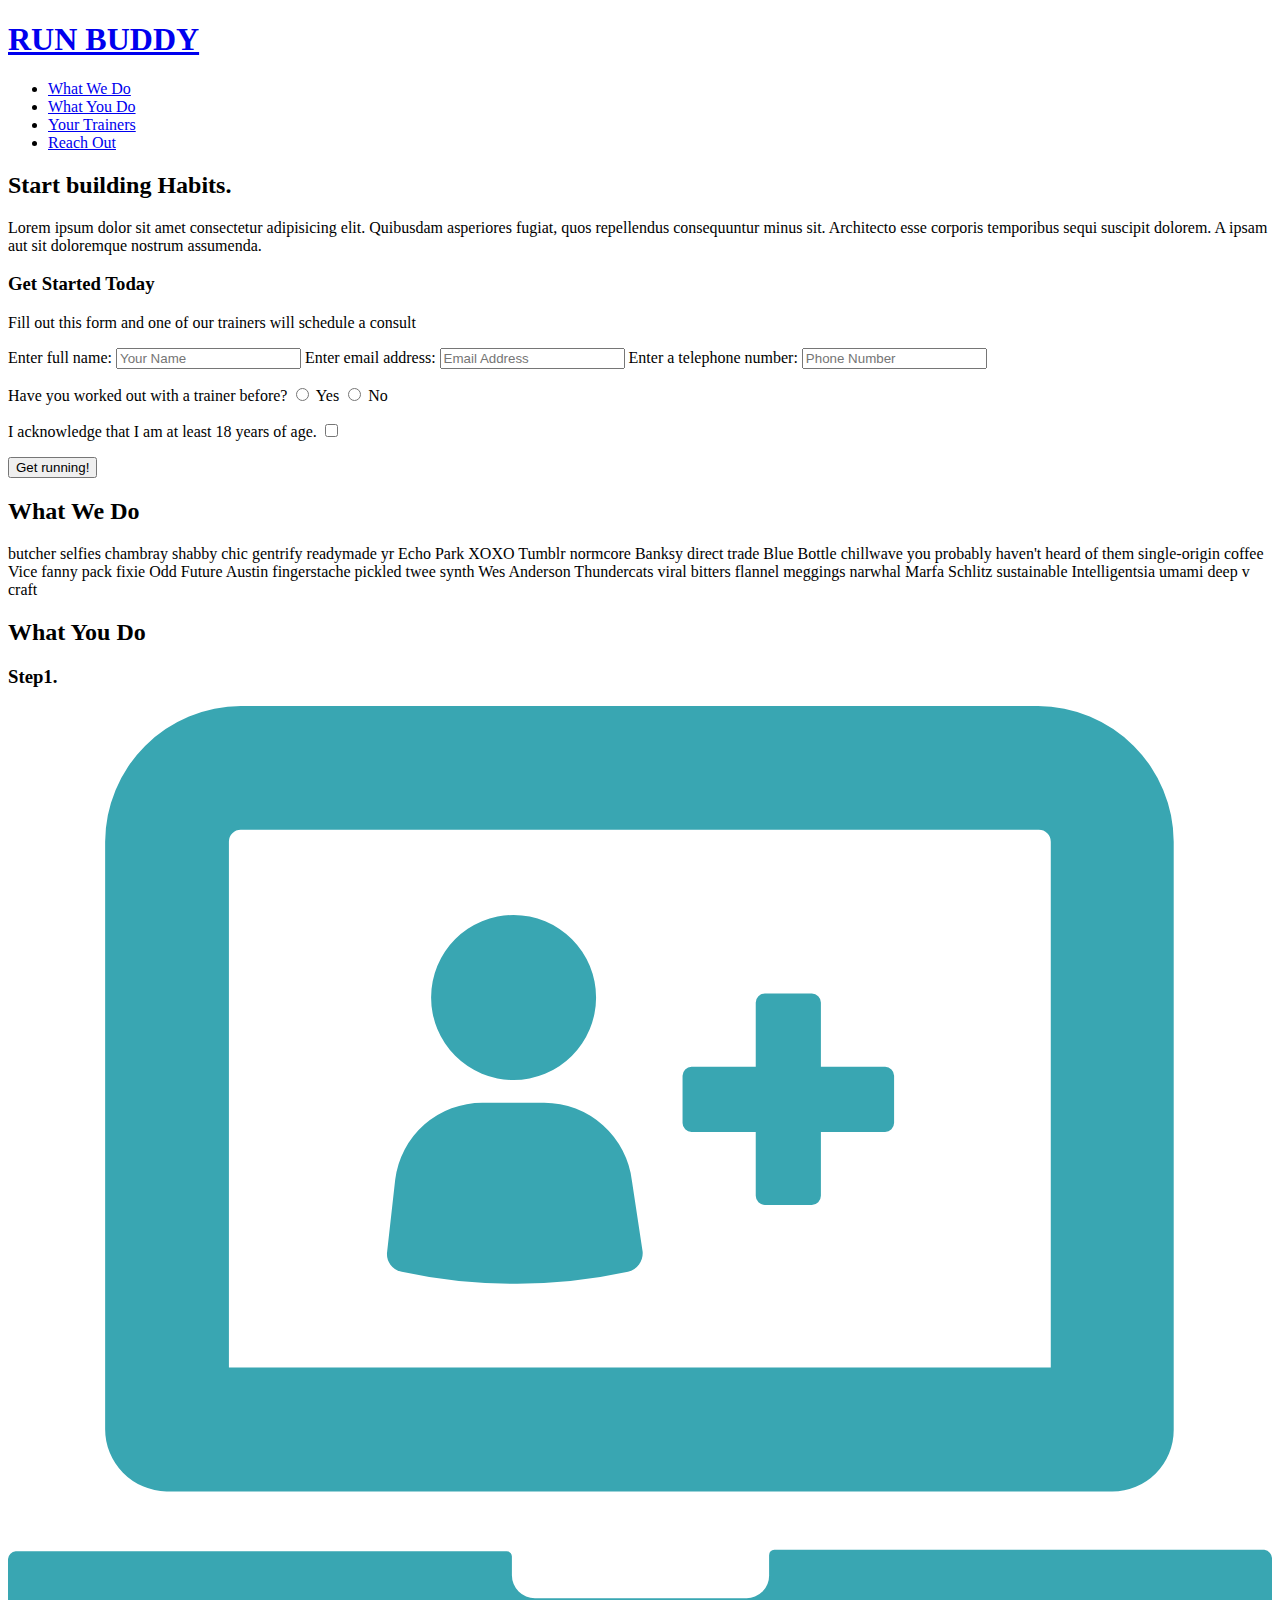
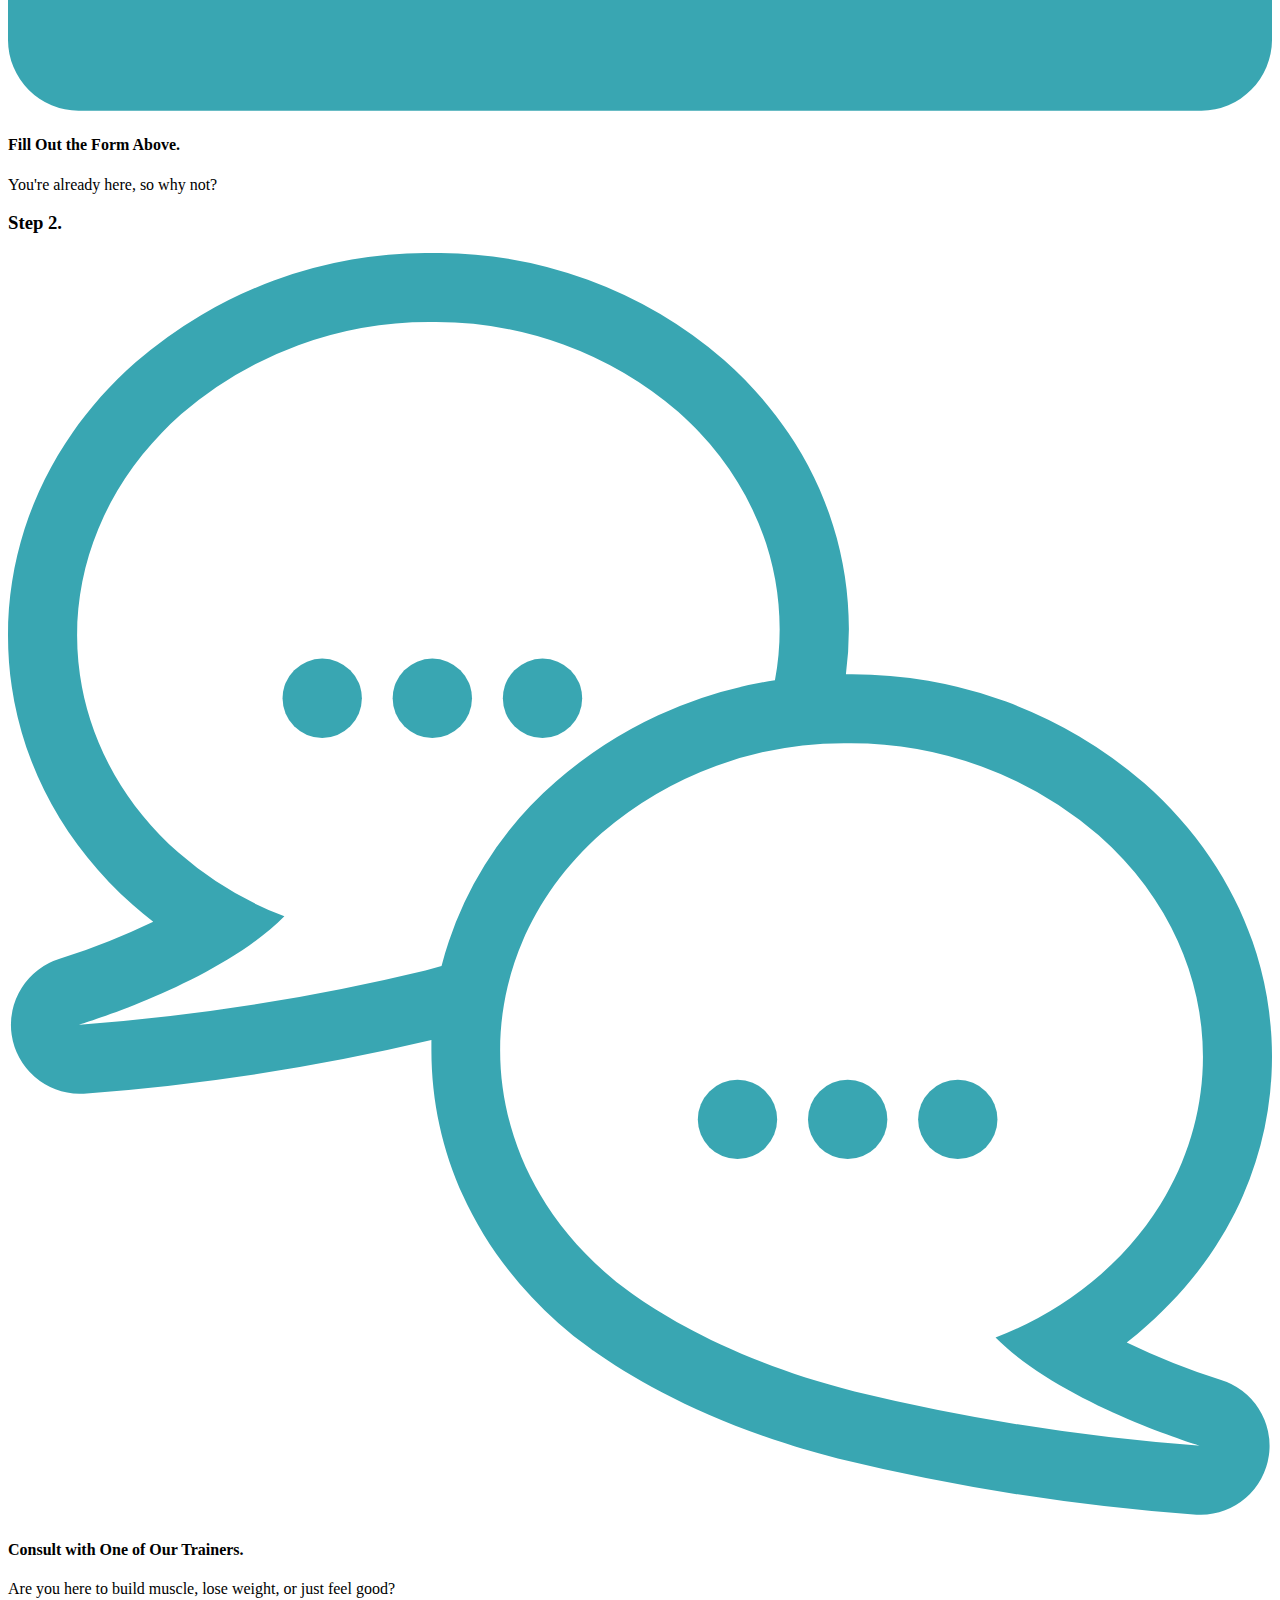
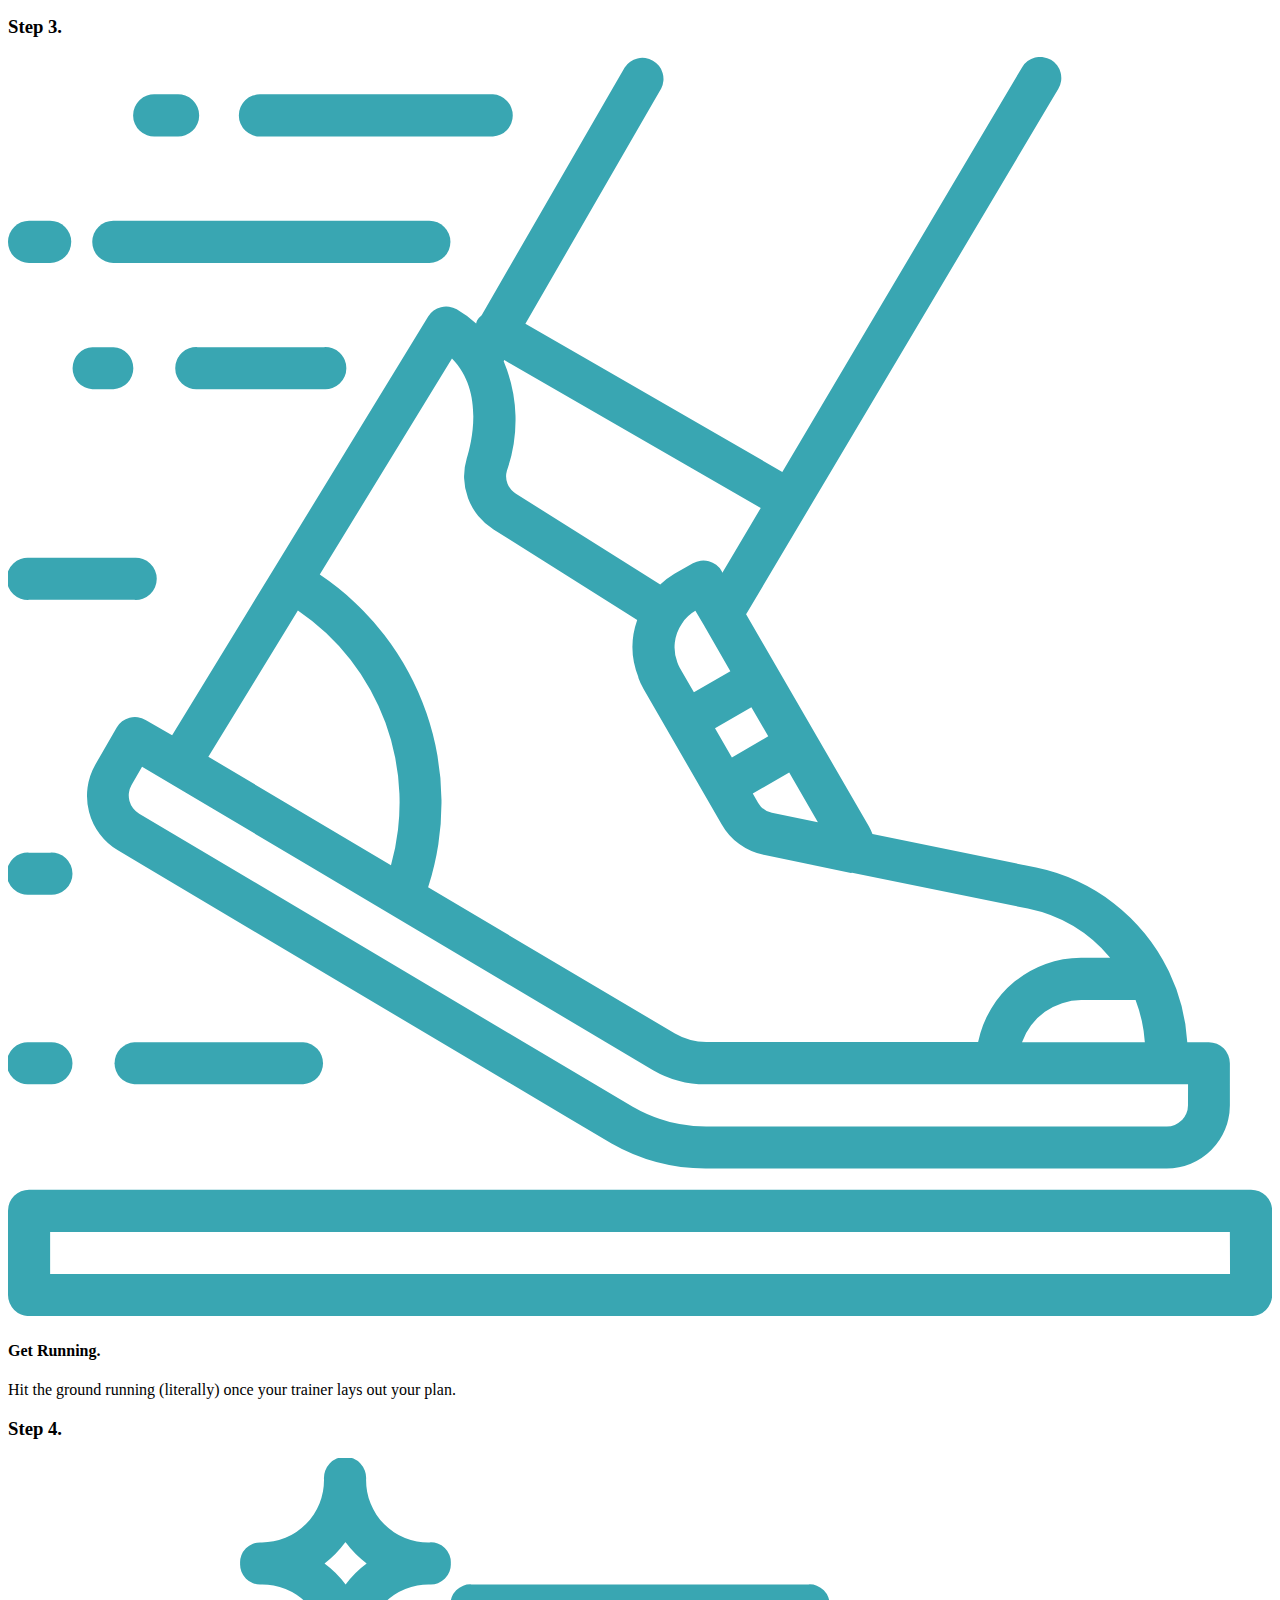
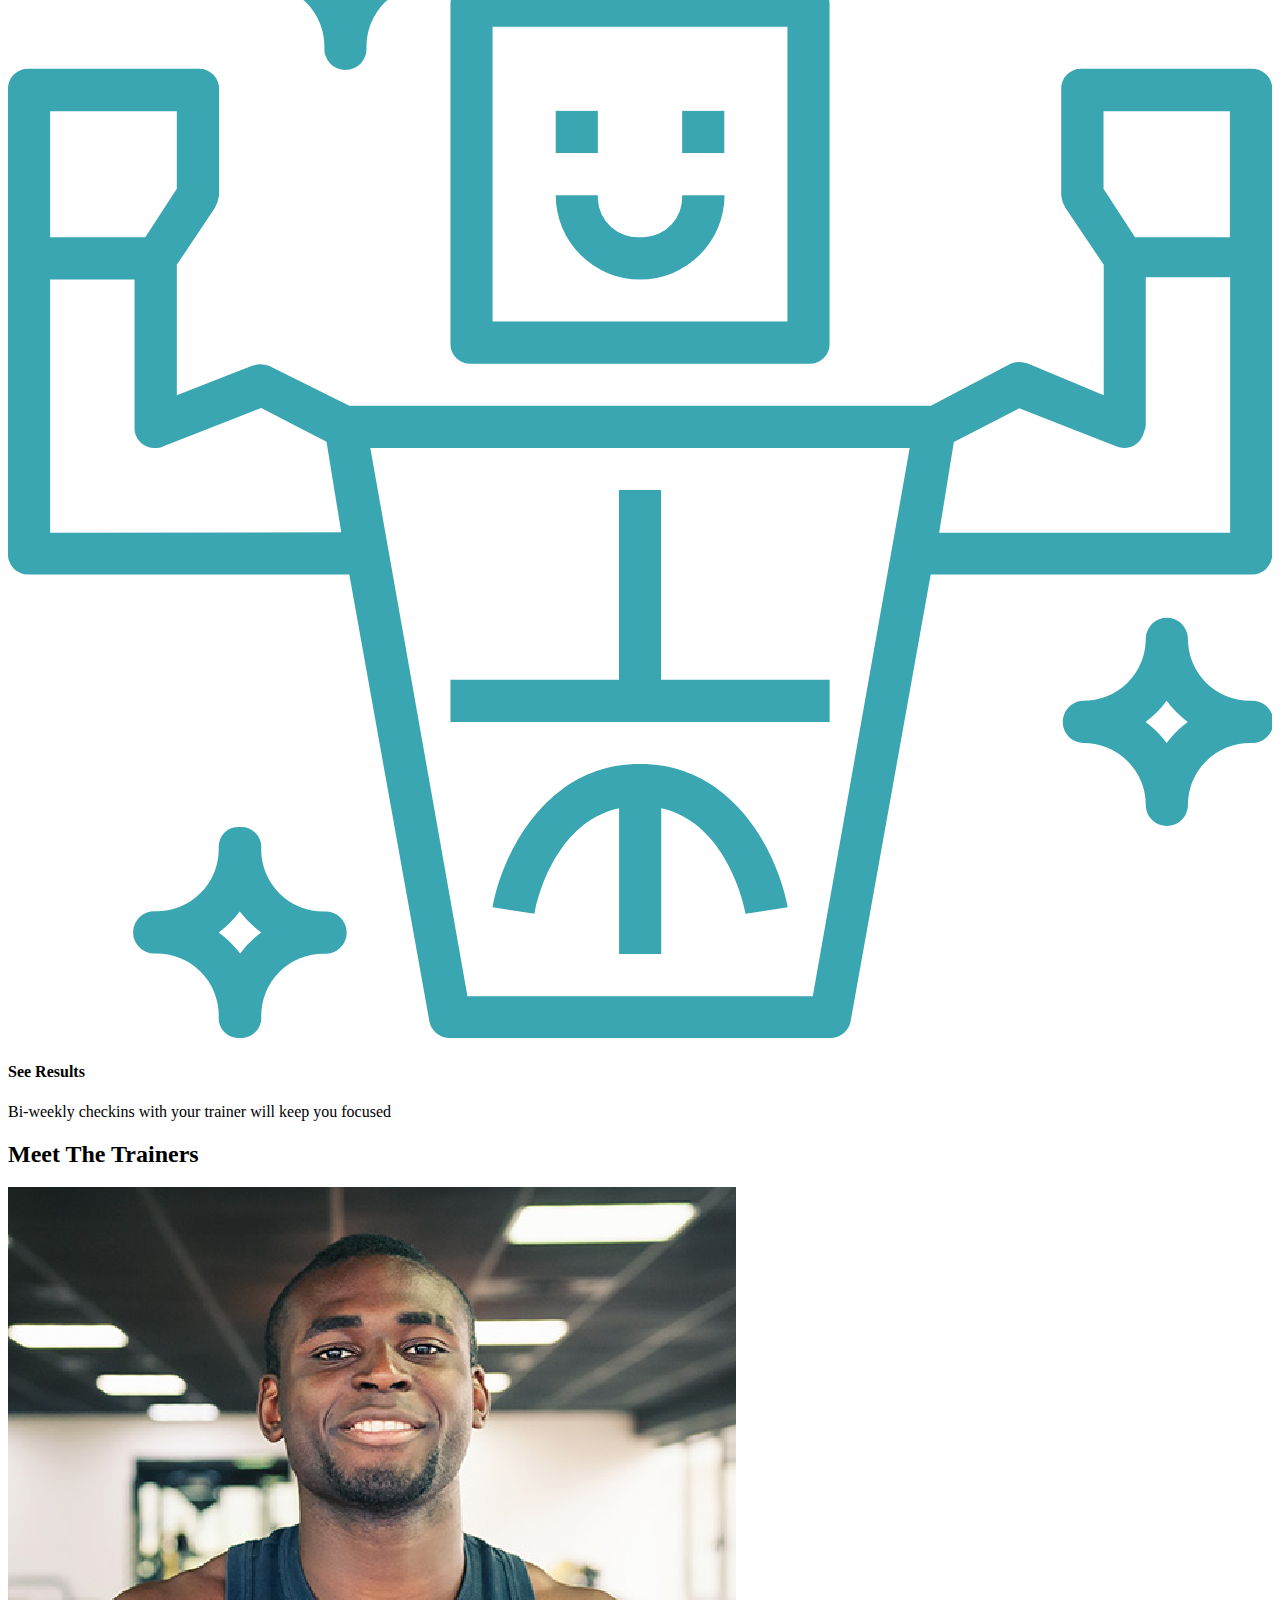
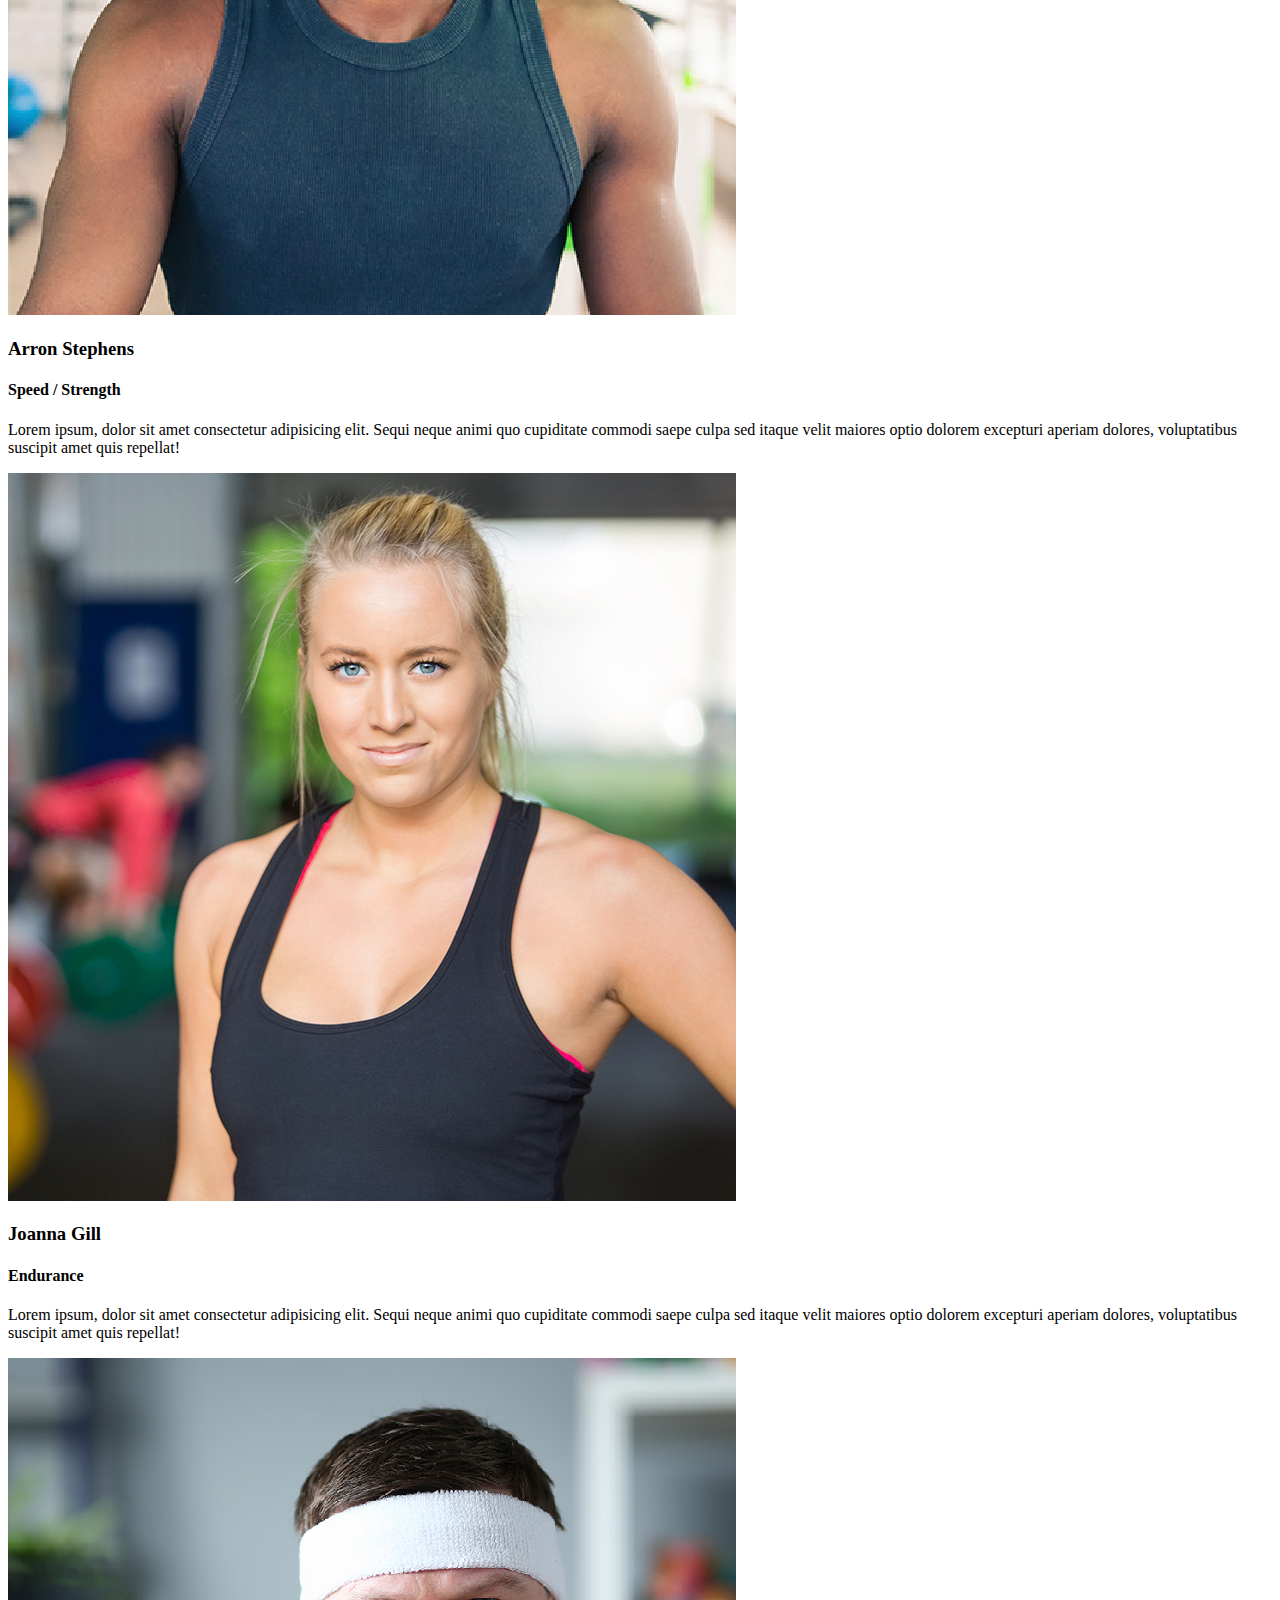
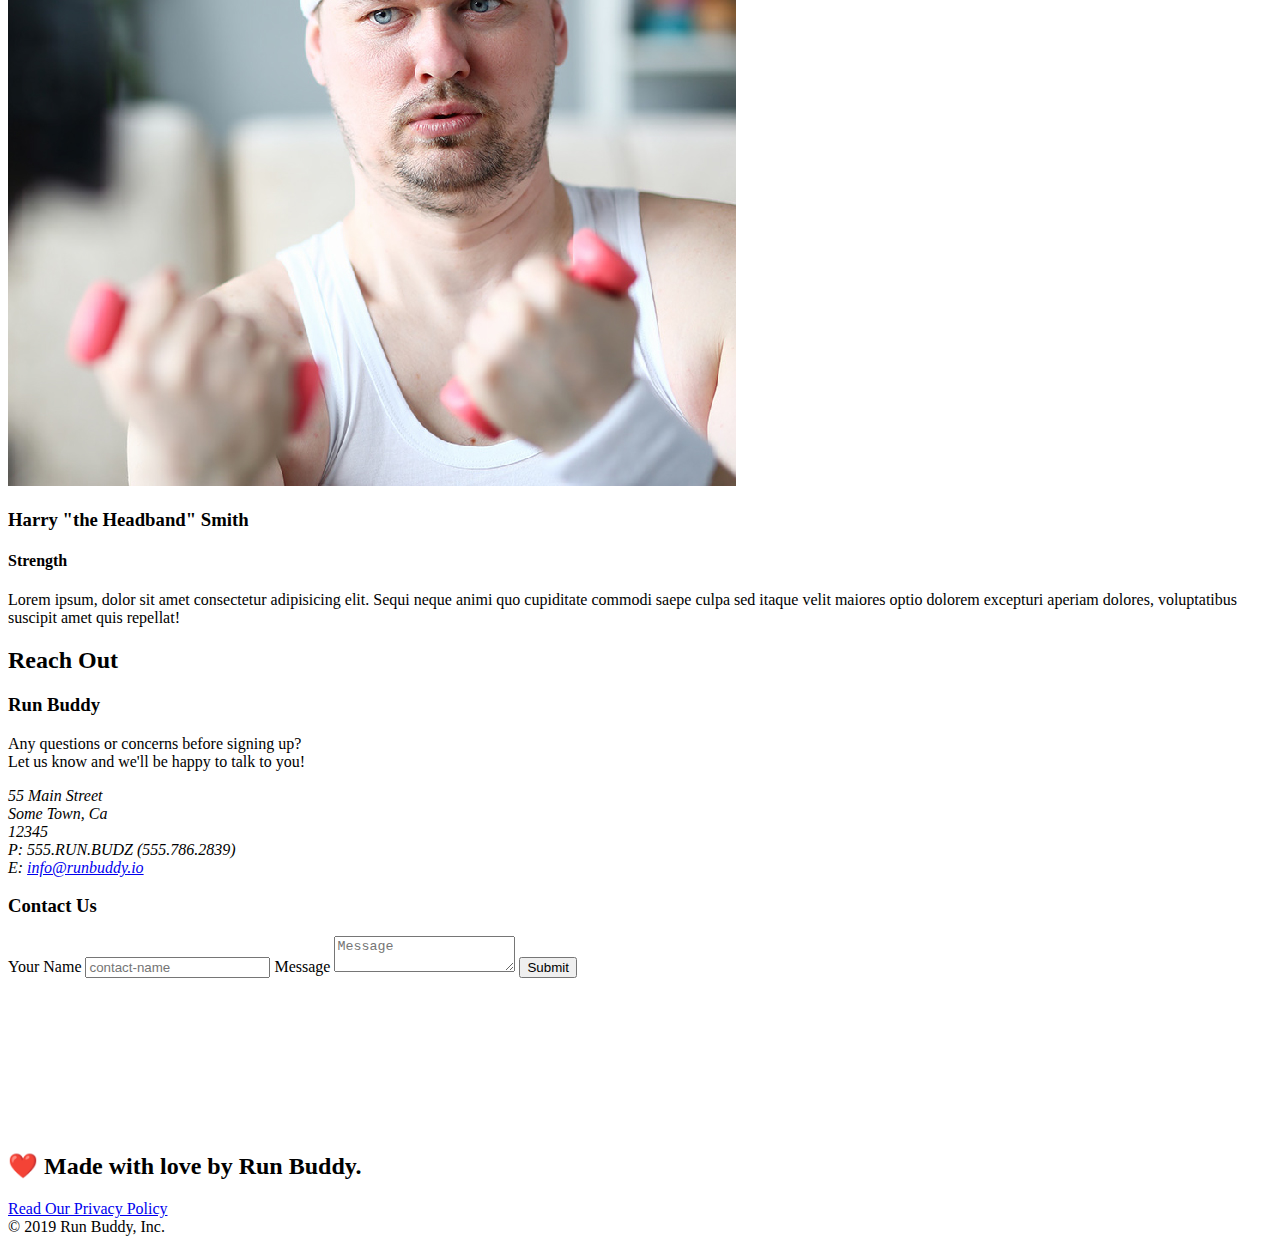
==== commit 14b57411: "add flexbox to contact" ====
--- a/index.html
+++ b/index.html
@@ -208,35 +208,15 @@
     </div>
   </section>
 
-  <!-- "reach out" section -->
+  <!------------------- "reach out" section------------------------------------------ -->
   <section id="reach-out" class="contact">
-    <div class="section-row"></div>
+    <div class="section-row">
       <h2 class="section-title secondary-border">
         Reach Out
       </h2>
     </div>
 
     <div class="contact-info">
-      <iframe 
-        src="https://www.google.com/maps/embed?pb=!1m18!1m12!1m3!1d3147.1079747227936!2d-120.42364418397035!3d37.92790791110593!2m3!1f0!2f0!3f0!3m2!1i1024!2i768!4f13.1!3m3!1m2!1s0x8090c49129b6ac57%3A0xb56c7eb95a2cd8bd!2sMain%20St%2C%20California%2095327!5e0!3m2!1sen!2sus!4v1616426329495!5m2!1sen!2sus"
-        style="border:0;" 
-        allowfullscreen=""
-        loading="lazy">
-      </iframe>
-
-      <div class="contact-form">
-        <h3>Contact Us</h3>
-        <form>
-          <label for="contact-name">Your Name</label>
-          <input type="text" placeholder="contact-name" id="contact-name"/>
-
-          <label for="contact-message">Message</label>
-          <textarea placeholder="Message" id="contact-message"></textarea>
-
-          <button type="submit">Submit</button>
-        </form>
-      </div> 
-
       <div>
         <h3>Run Buddy</h3>
         <p>
@@ -252,10 +232,30 @@
           E: <a href="mailto:info@runbuddy.io">info@runbuddy.io</a>
         </address>
       </div>
-    </div>
-  </section>
-
-  <!-- footer -->
+
+      <div class="contact-form">
+        <h3>Contact Us</h3>
+        <form>
+          <label for="contact-name">Your Name</label>
+          <input type="text" placeholder="contact-name" id="contact-name"/>
+
+          <label for="contact-message">Message</label>
+          <textarea placeholder="Message" id="contact-message"></textarea>
+
+          <button type="submit">Submit</button>
+        </form>
+      </div>
+
+      <iframe 
+        src="https://www.google.com/maps/embed?pb=!1m18!1m12!1m3!1d3147.1079747227936!2d-120.42364418397035!3d37.92790791110593!2m3!1f0!2f0!3f0!3m2!1i1024!2i768!4f13.1!3m3!1m2!1s0x8090c49129b6ac57%3A0xb56c7eb95a2cd8bd!2sMain%20St%2C%20California%2095327!5e0!3m2!1sen!2sus!4v1616426329495!5m2!1sen!2sus"
+        style="border:0;" 
+        allowfullscreen=""
+        loading="lazy">
+      </iframe> 
+    </div>
+  </section>
+
+  <!------------------ footer--------------------------------------------------- -->
   <footer>
     <h2>❤️ Made with love by Run Buddy.</h2>
     <div>
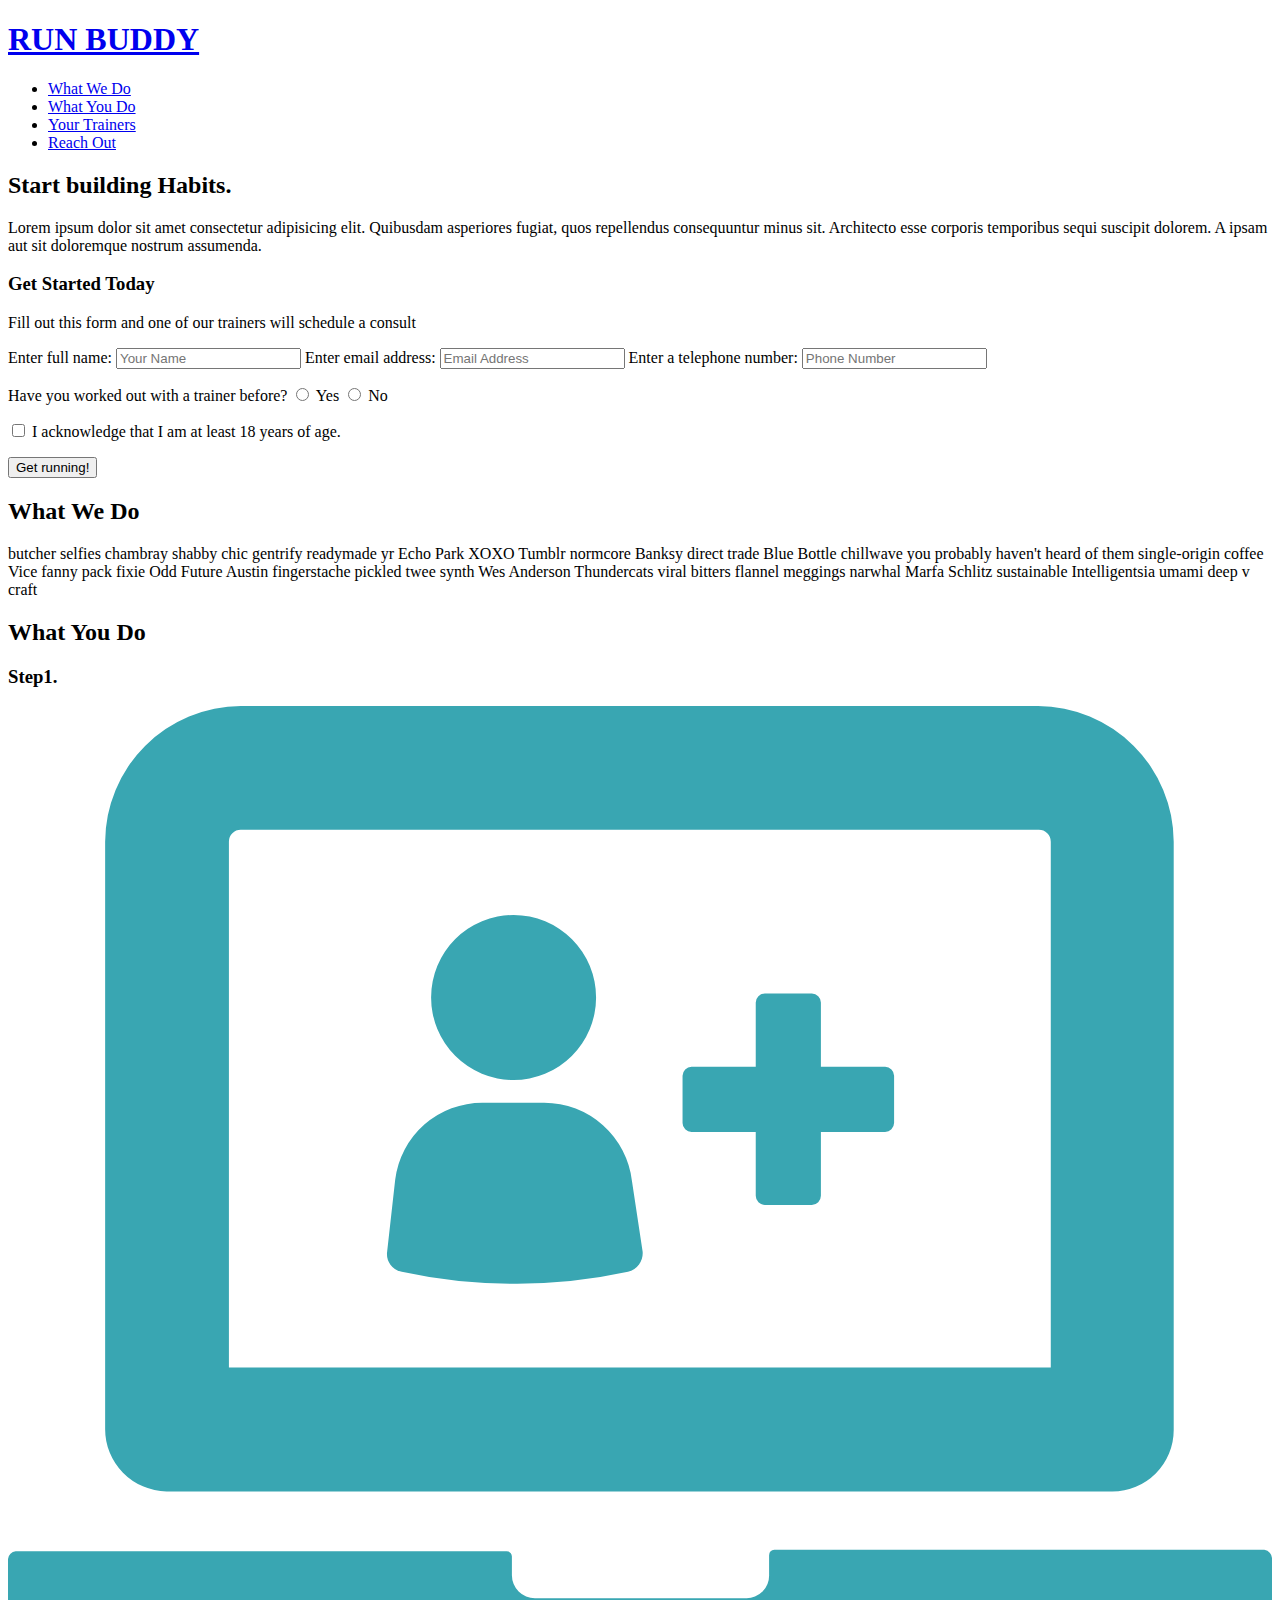
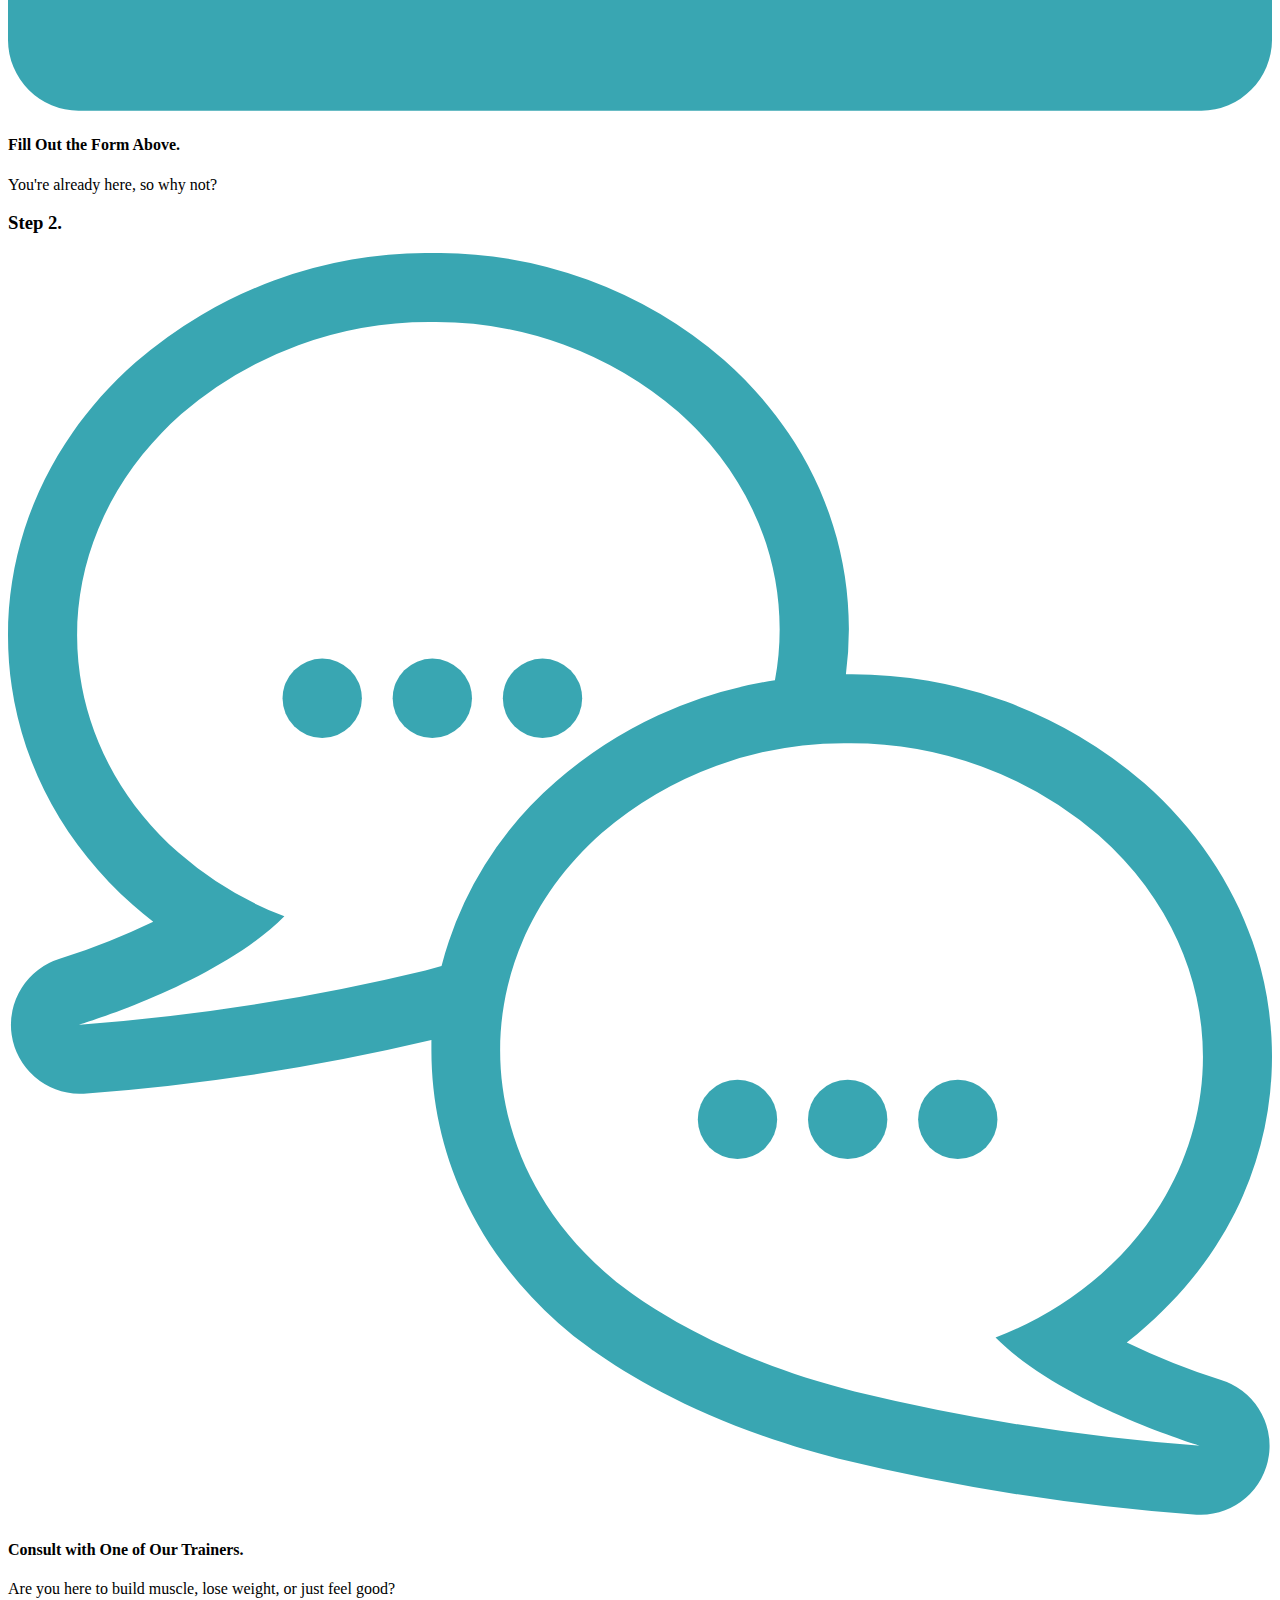
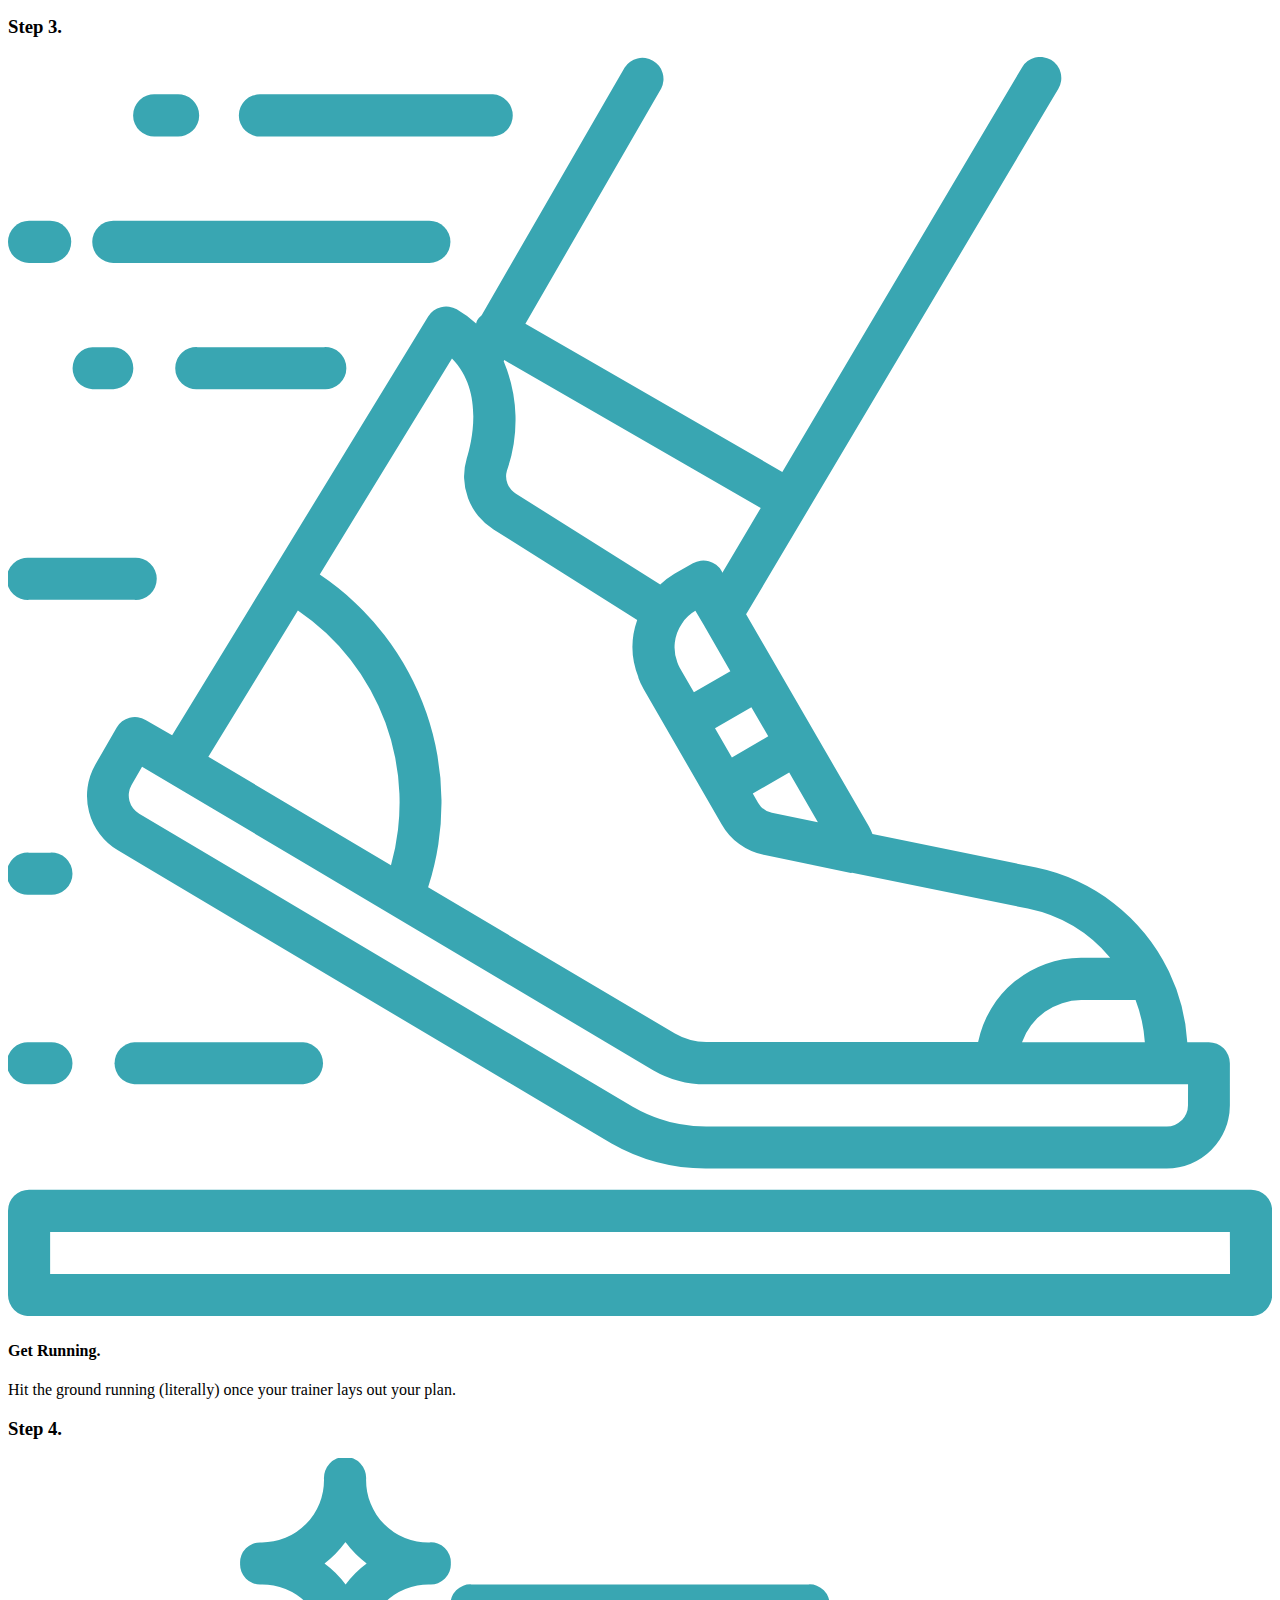
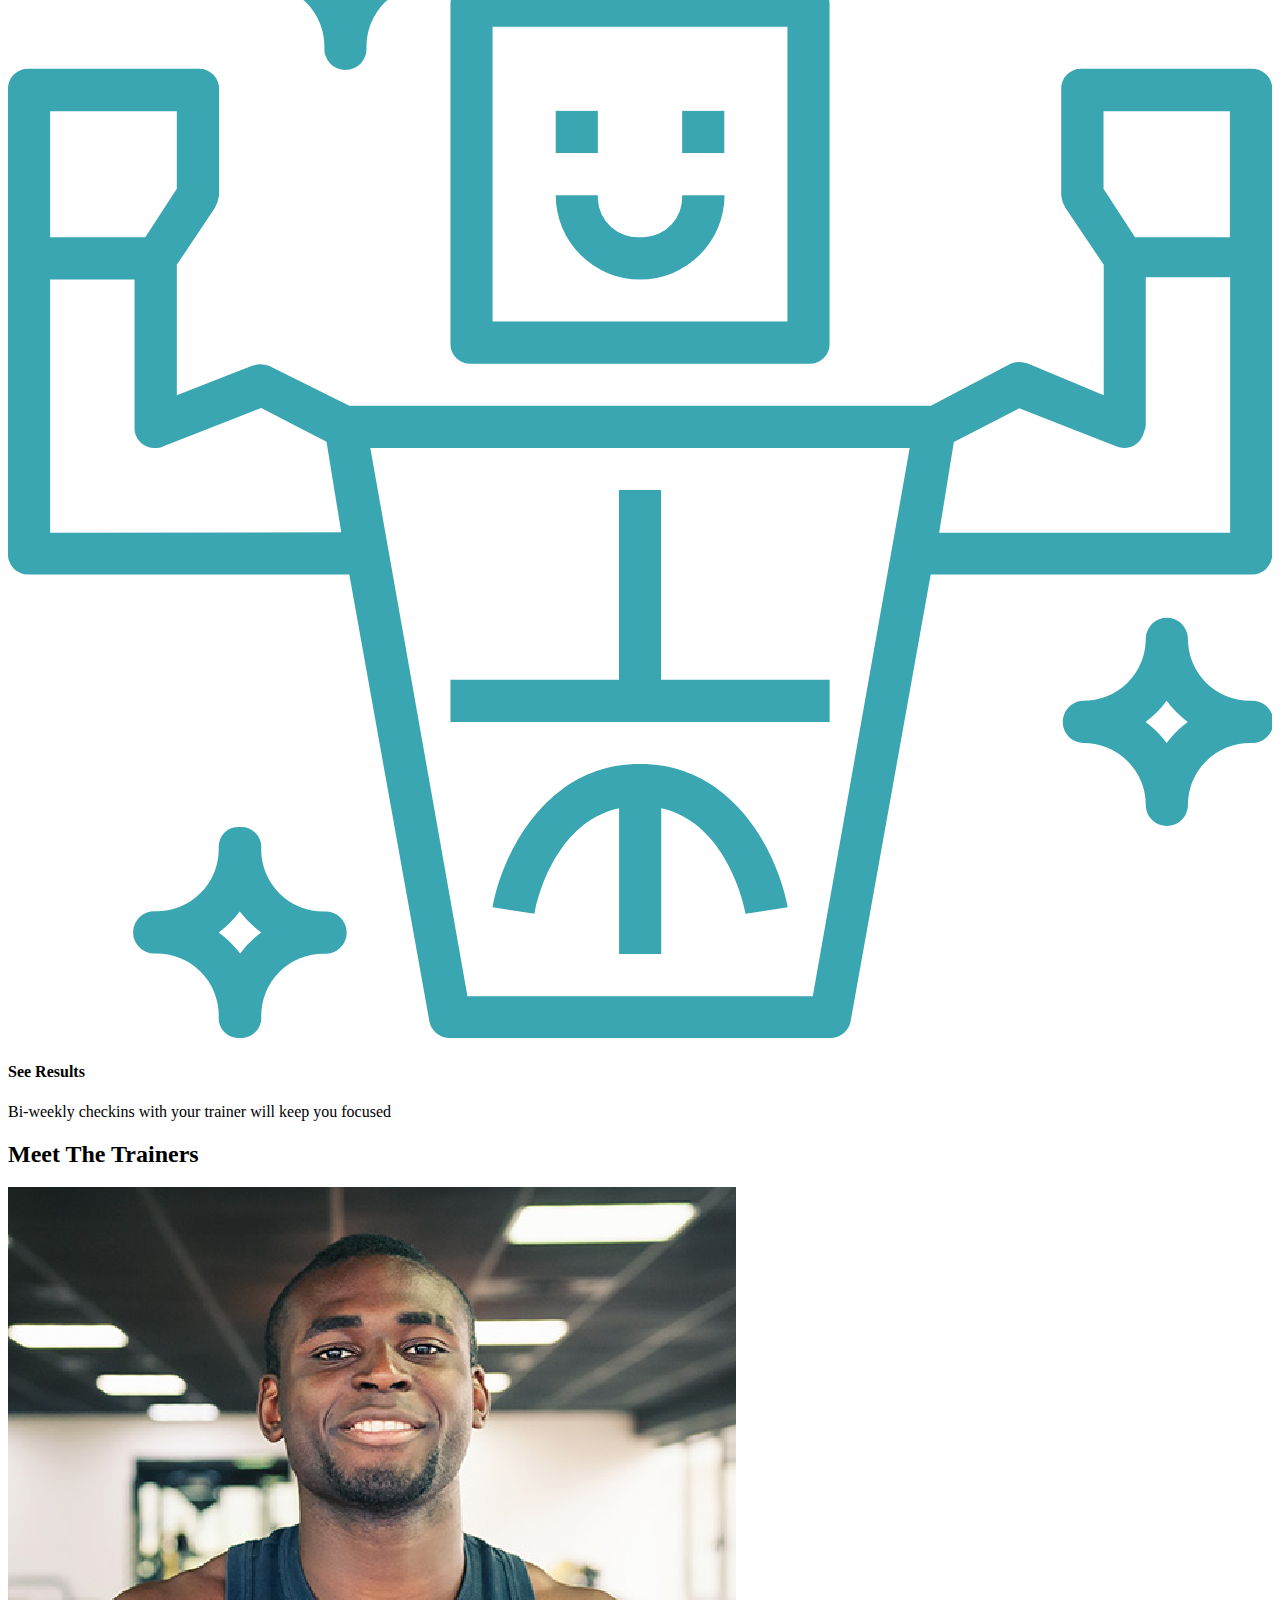
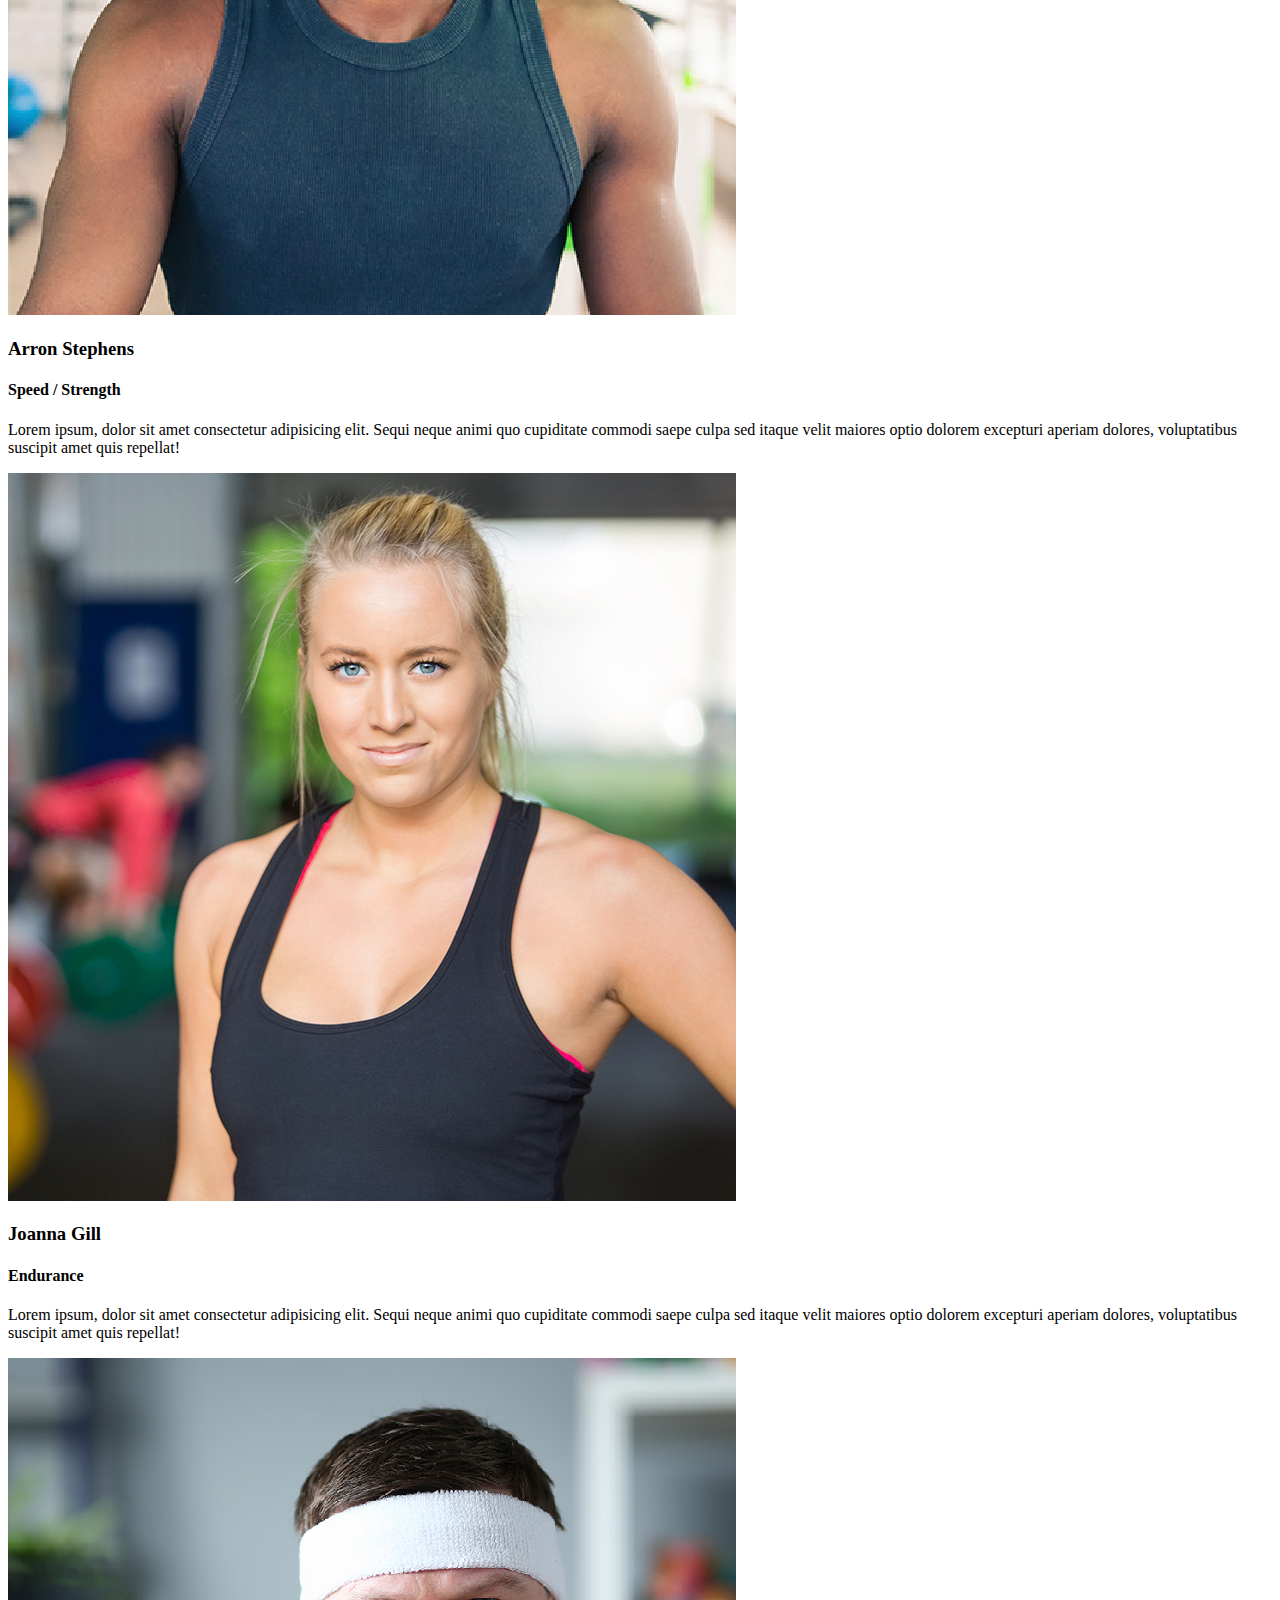
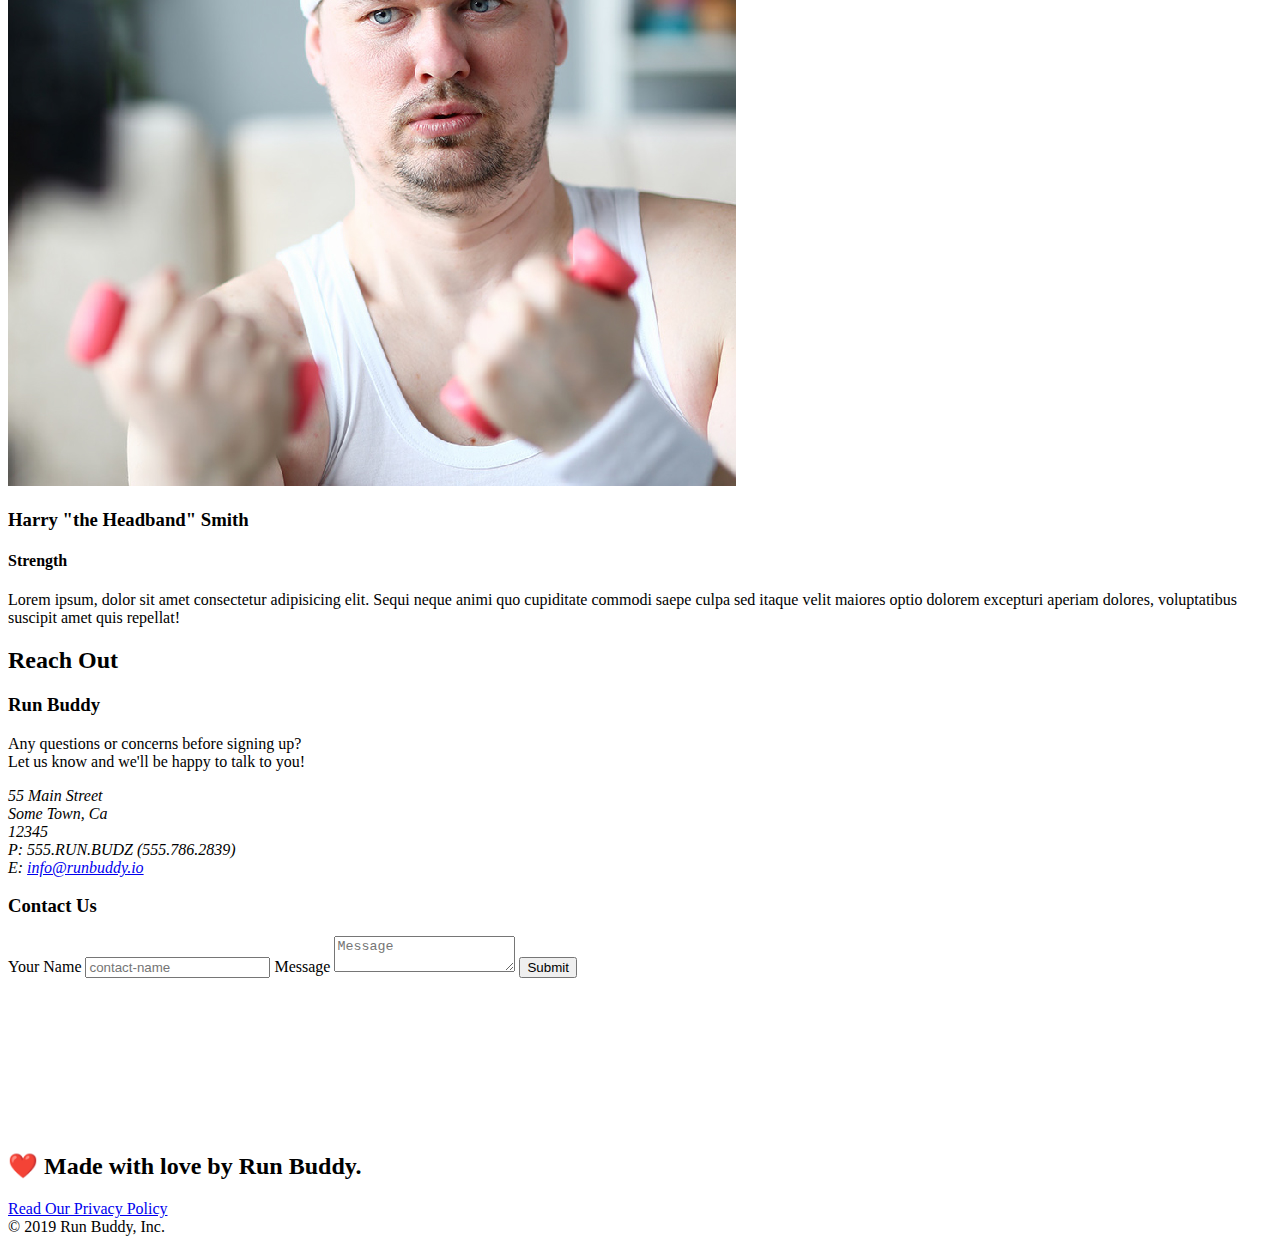
==== commit 9142d41c: "add variables" ====
--- a/index.html
+++ b/index.html
@@ -3,6 +3,7 @@
 
 <head>
   <meta charset="UTF-8" />
+  <meta name="viewport" content="width=device-width, initial-scale=1.0"/>
   <title>Run Buddy</title>
   <link rel="stylesheet" href="./assets/css/style.css" />
 </head>
@@ -36,7 +37,7 @@
     </nav>
   </header>
 
-  <!-- hero/jumbotron -->
+  <!----------- hero/jumbotron ------------------------------------->
   <section class="hero">
 
     <div class="hero-cta"> 
@@ -56,16 +57,20 @@
         <input type="text" placeholder="Phone Number" name="phone" id="phone" class="form-input" />
         <p>
           Have you worked out with a trainer before?
-          <input type="radio" name="trainer-confirm" id="trainer-yes" />
-          <label for="trainer-yes">Yes</label>
-          <input type="radio" name="trainer-confirm" id="trainer-no" />
-          <label for="trainer-no">No</label>
+          <span class="radio-wrapper">
+            <input type="radio" name="trainer-confirm" id="trainer-yes" />
+            <label for="trainer-yes">Yes</label>
+          </span>  
+          <span class="radio-wrapper">  
+            <input type="radio" name="trainer-confirm" id="trainer-no" />
+            <label for="trainer-no">No</label>
+          </span>
         </p>
         <p>
-          <label for="checkbox">
-            I acknowledge that I am at least 18 years of age.
-          </label>
-          <input type="checkbox" name="checkpoint1" id="checkbox" />
+          <span class="checkbox-wrapper">            
+            <input type="checkbox" name="age-confirm" id="checkbox" />
+            <label for="checkbox">I acknowledge that I am at least 18 years of age.</label>
+          </span>
         </p>
         <button type="submit">
           Get running!
@@ -154,7 +159,7 @@
     </div>
   </section>
 
-  <!-- "meet the trainers" section -->
+  <!-- --------"meet the trainers" section --------------------------------->
   <section id="your-trainers">
     <div class="flex-row">
       <h2 class="section-title primary-border">
@@ -163,7 +168,7 @@
     </div>
     
     <div class="trainers">
-    <!-- first trainer bio -->
+    <!-- first trainer bio ----------->
       <article class="trainer">
         <img src="./assets/images/trainer-1.jpg" alt="Arron Stephens in his workout clothes, ready to pump iron" />
         <div class="trainer-bio">
